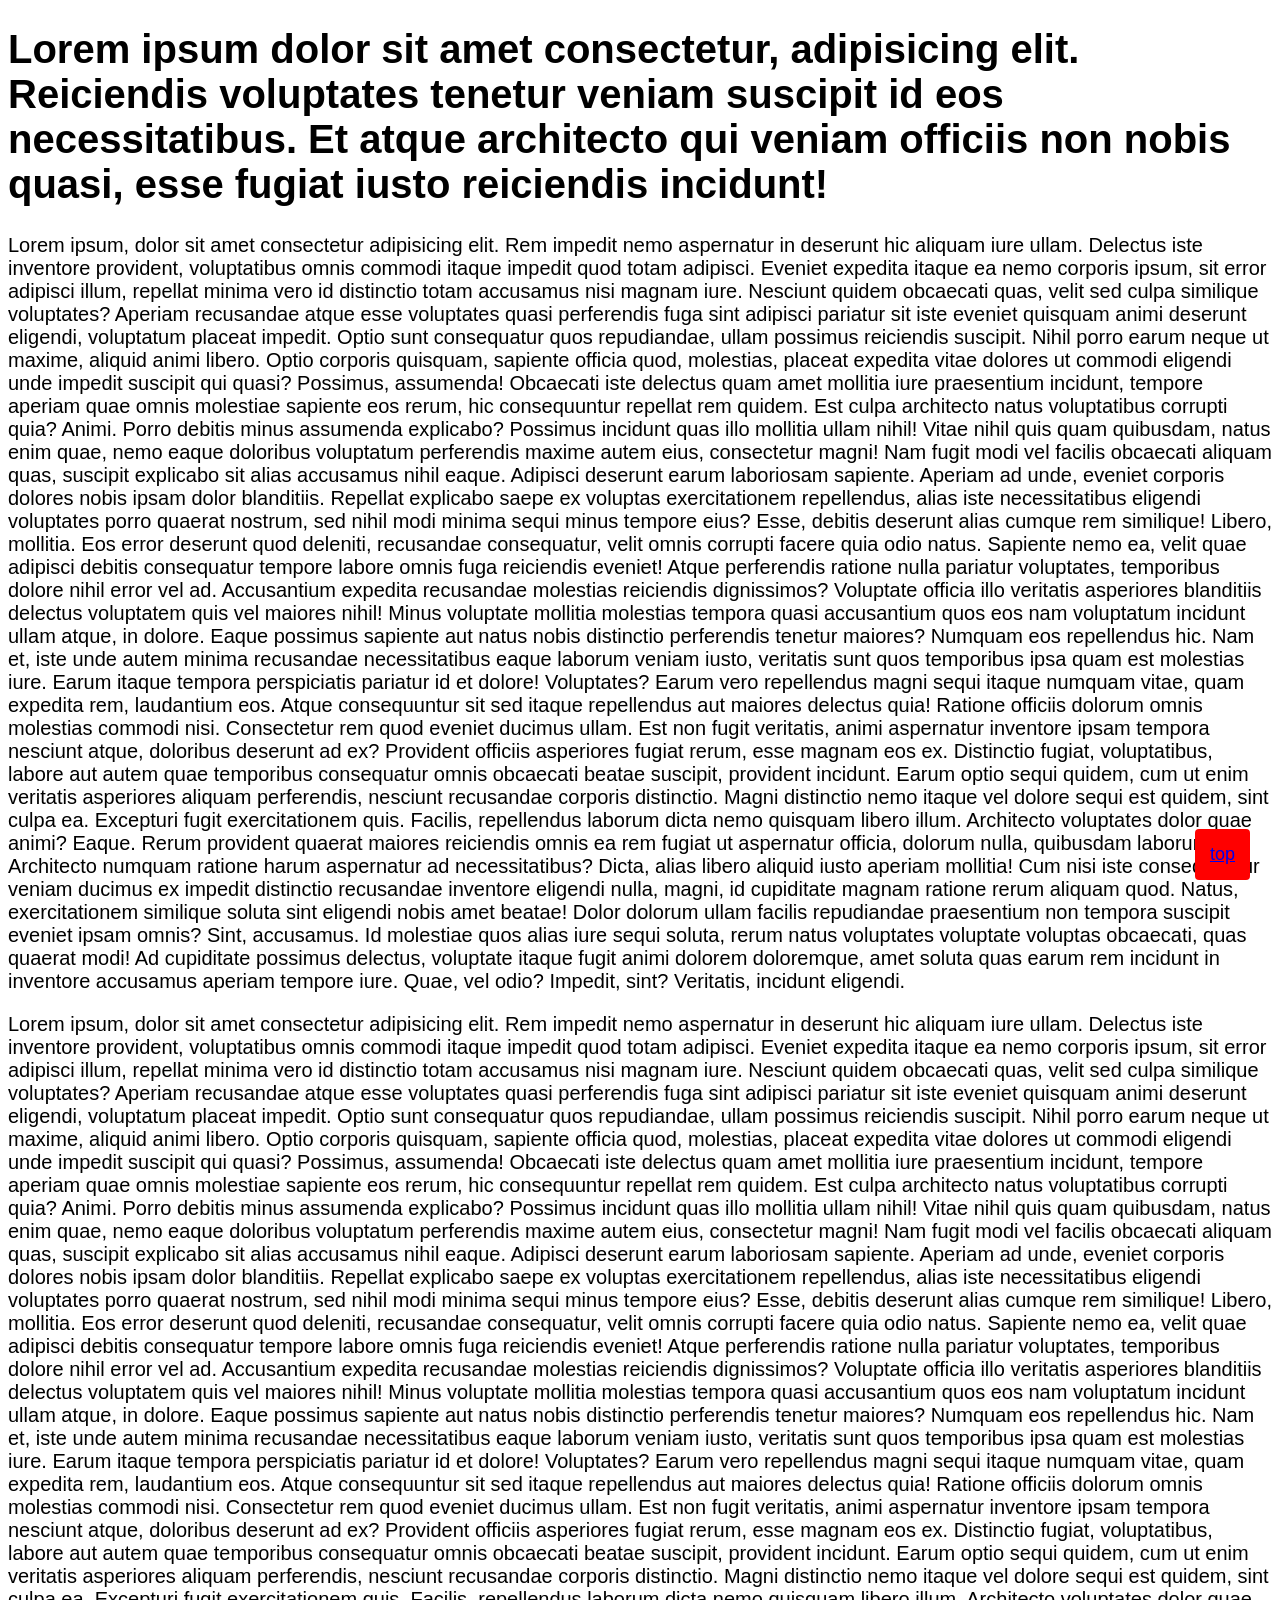
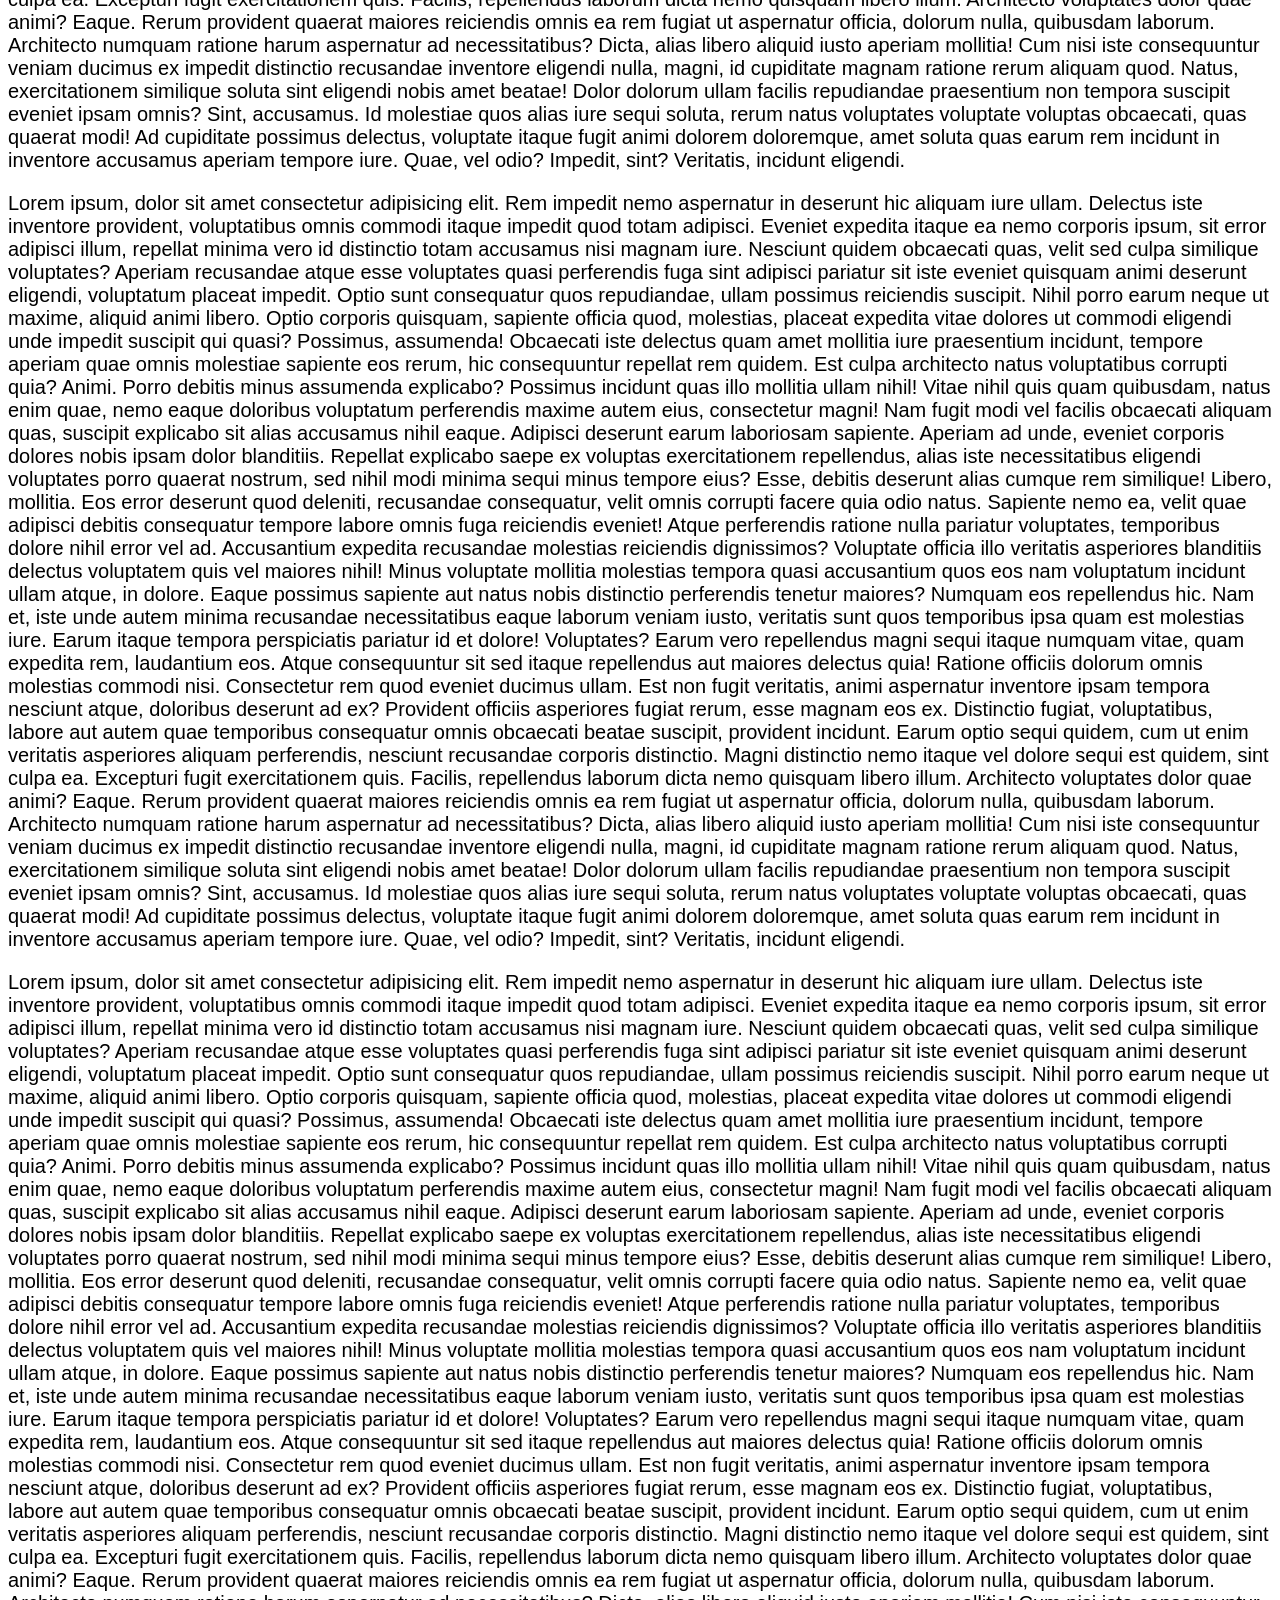
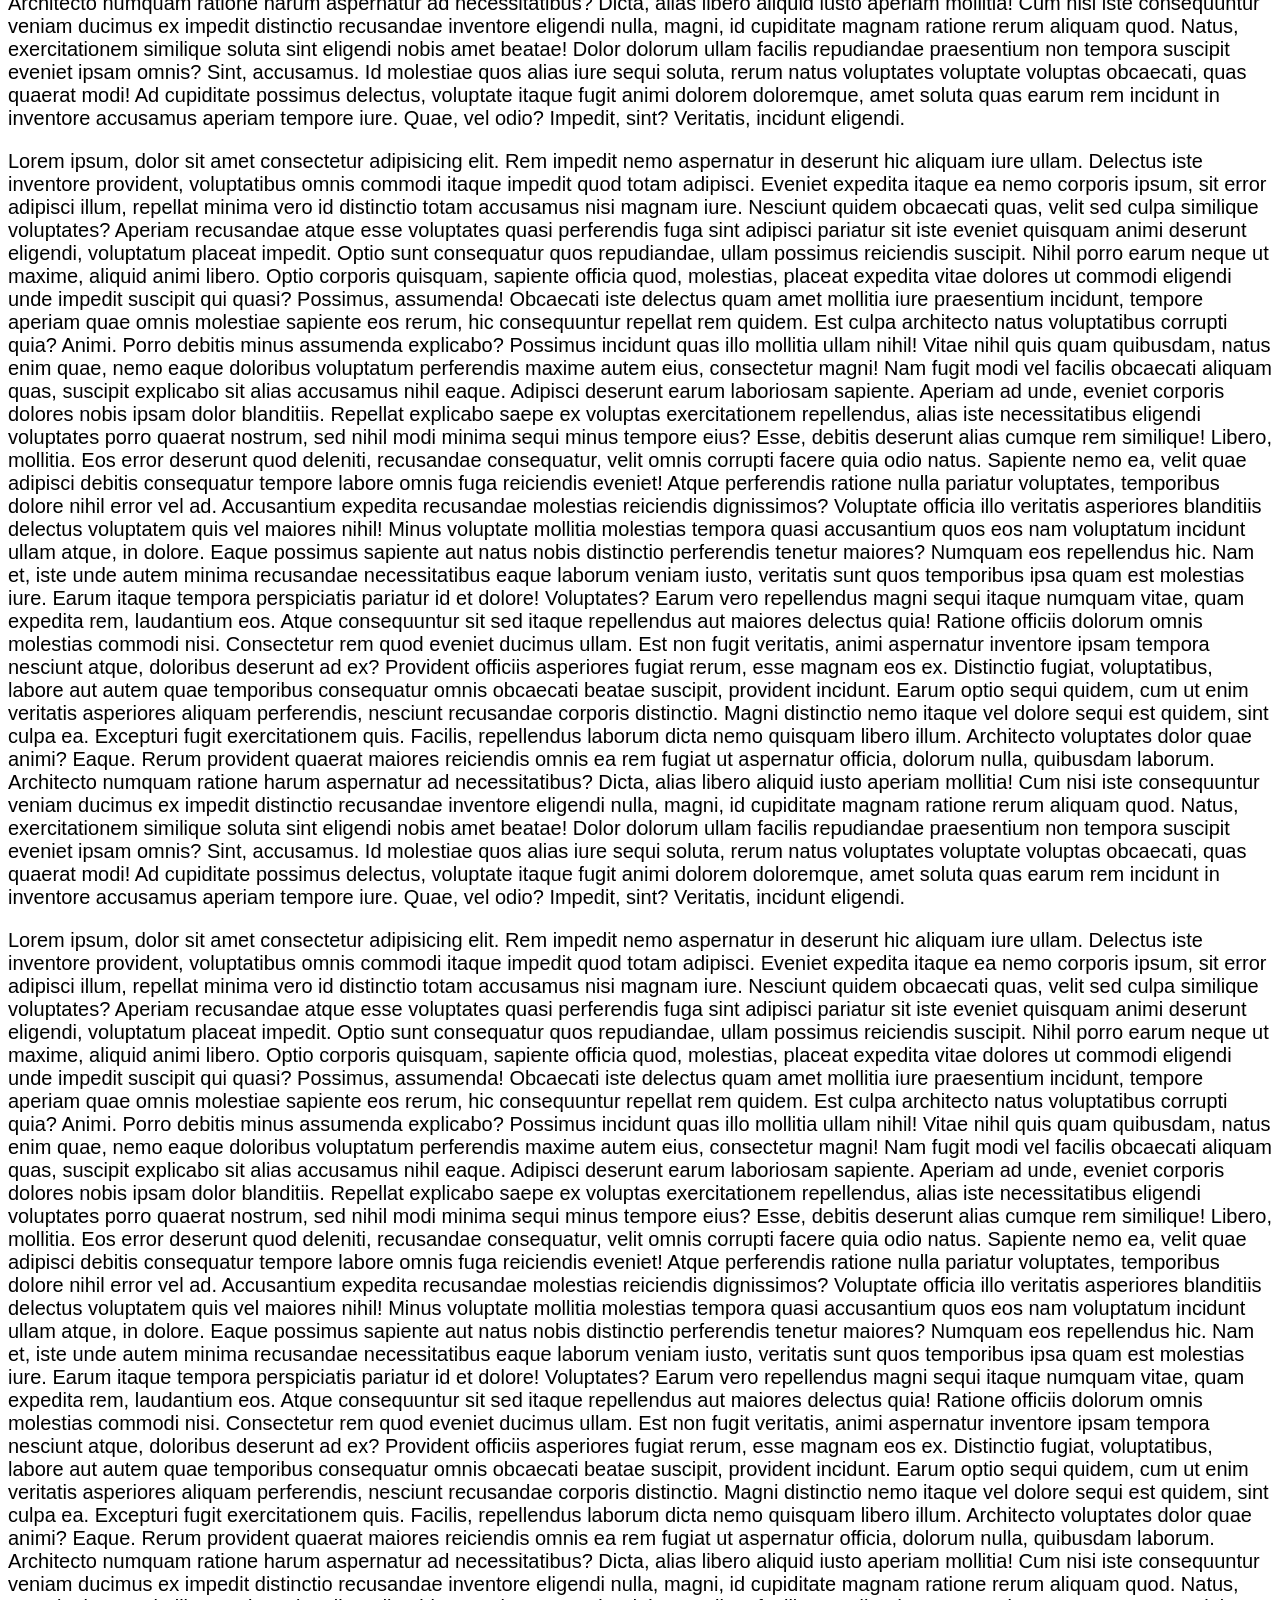
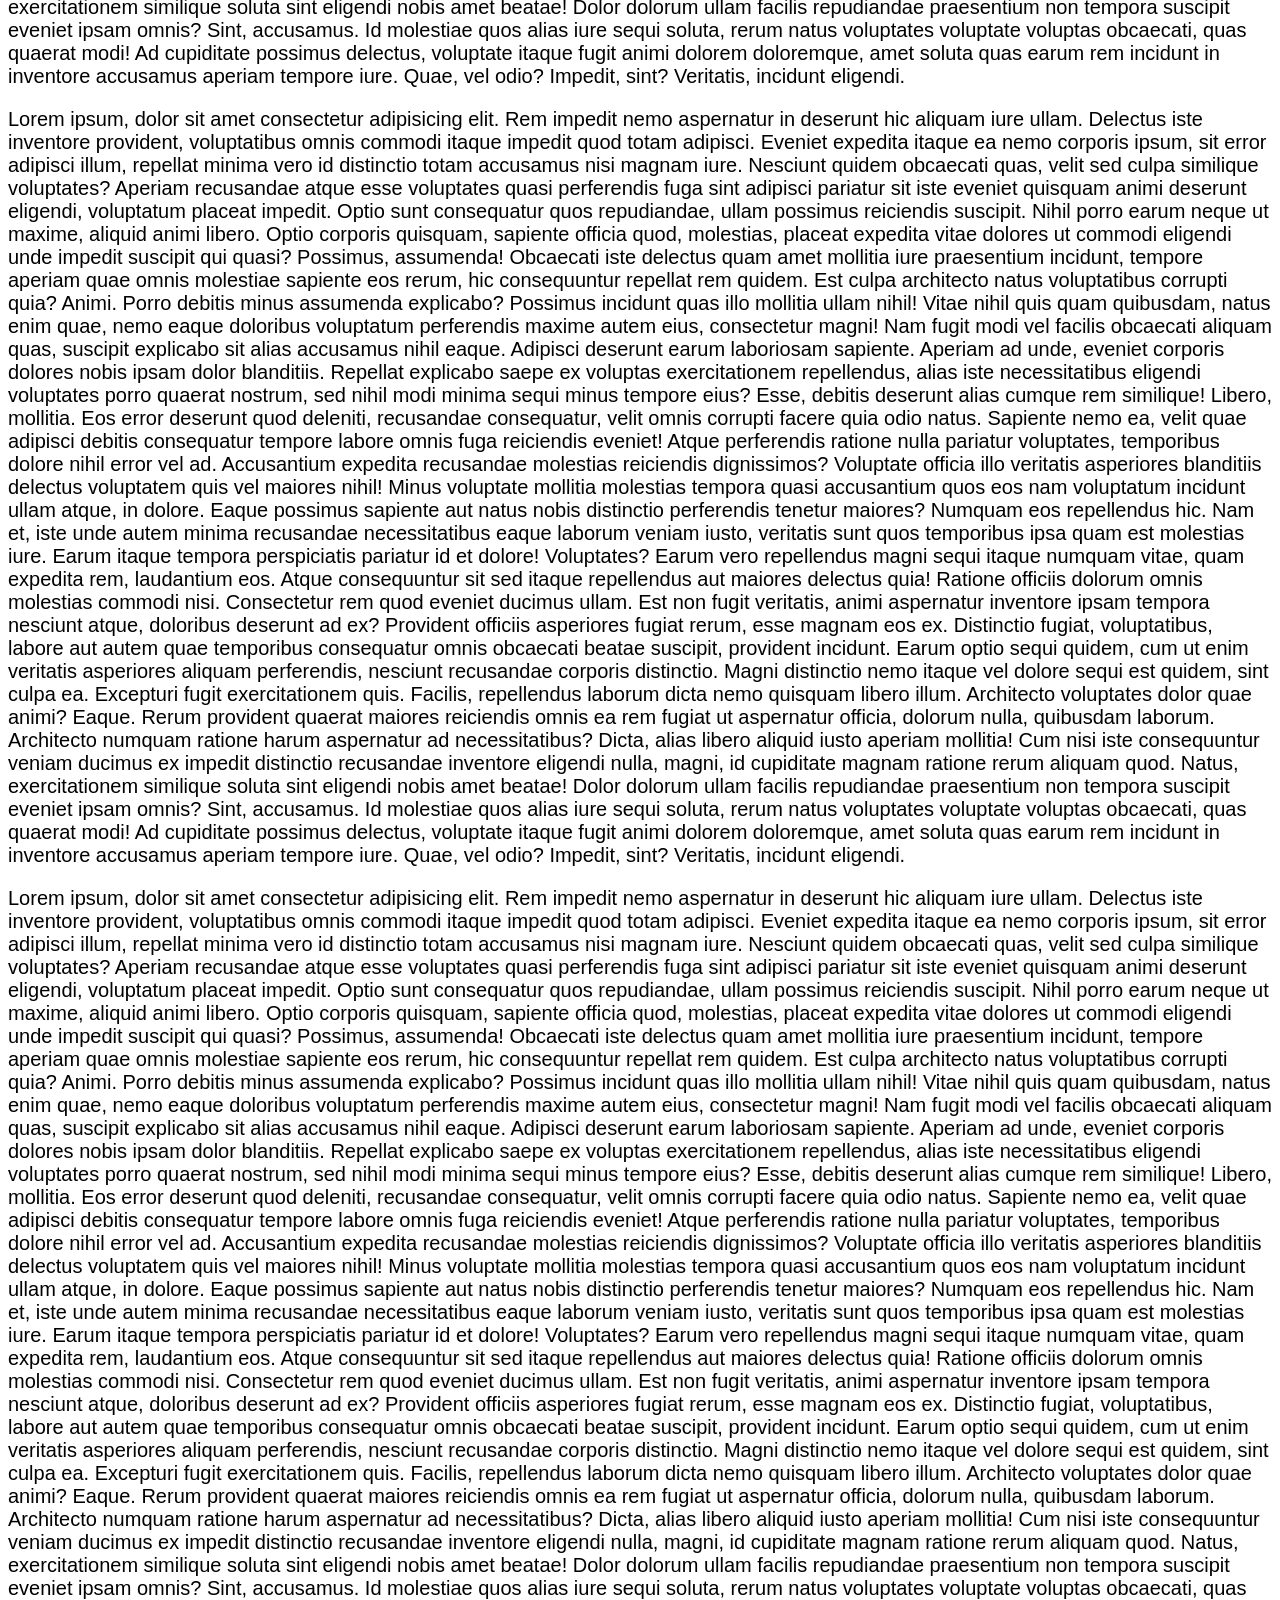
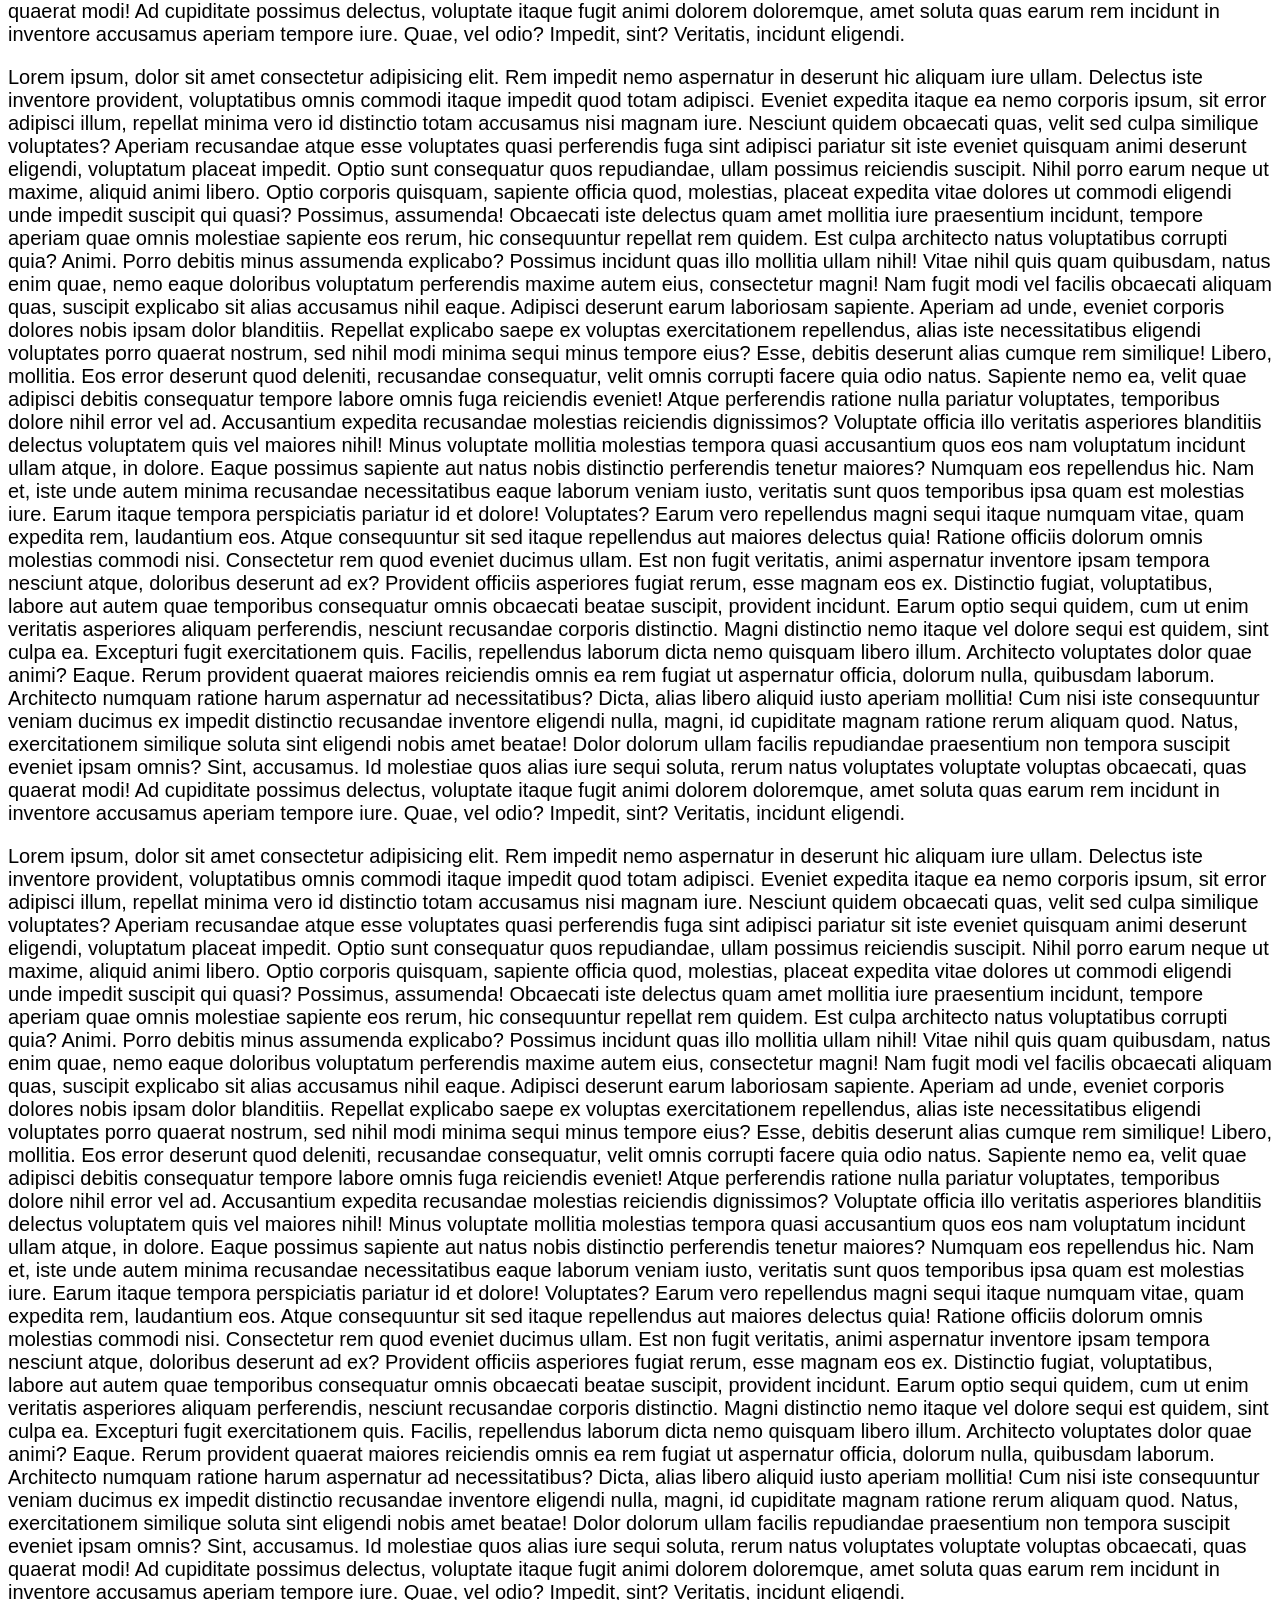
==== petemuan 3/index.html @ 9c78b232 "pertemuan 3" ====
<!DOCTYPE html>
<html lang="en">

<head>
    <meta charset="UTF-8">
    <meta name="viewport" content="width=device-width, initial-scale=1.0">
    <title>Document</title>
    <link rel="stylesheet" href="style/style.css">
</head>

<body>
    <div id="top">
        <div class="head">
            <h1>Lorem ipsum dolor sit amet consectetur, adipisicing elit. Reiciendis voluptates tenetur veniam suscipit
                id eos necessitatibus. Et atque architecto qui veniam officiis non nobis quasi, esse fugiat iusto
                reiciendis incidunt!</h1>
        </div>
        <div class="content">
           <p>Lorem ipsum, dolor sit amet consectetur adipisicing elit. Rem impedit nemo aspernatur in deserunt hic aliquam iure ullam. Delectus iste inventore provident, voluptatibus omnis commodi itaque impedit quod totam adipisci.
           Eveniet expedita itaque ea nemo corporis ipsum, sit error adipisci illum, repellat minima vero id distinctio totam accusamus nisi magnam iure. Nesciunt quidem obcaecati quas, velit sed culpa similique voluptates?
           Aperiam recusandae atque esse voluptates quasi perferendis fuga sint adipisci pariatur sit iste eveniet quisquam animi deserunt eligendi, voluptatum placeat impedit. Optio sunt consequatur quos repudiandae, ullam possimus reiciendis suscipit.
           Nihil porro earum neque ut maxime, aliquid animi libero. Optio corporis quisquam, sapiente officia quod, molestias, placeat expedita vitae dolores ut commodi eligendi unde impedit suscipit qui quasi? Possimus, assumenda!
           Obcaecati iste delectus quam amet mollitia iure praesentium incidunt, tempore aperiam quae omnis molestiae sapiente eos rerum, hic consequuntur repellat rem quidem. Est culpa architecto natus voluptatibus corrupti quia? Animi.
           Porro debitis minus assumenda explicabo? Possimus incidunt quas illo mollitia ullam nihil! Vitae nihil quis quam quibusdam, natus enim quae, nemo eaque doloribus voluptatum perferendis maxime autem eius, consectetur magni!
           Nam fugit modi vel facilis obcaecati aliquam quas, suscipit explicabo sit alias accusamus nihil eaque. Adipisci deserunt earum laboriosam sapiente. Aperiam ad unde, eveniet corporis dolores nobis ipsam dolor blanditiis.
           Repellat explicabo saepe ex voluptas exercitationem repellendus, alias iste necessitatibus eligendi voluptates porro quaerat nostrum, sed nihil modi minima sequi minus tempore eius? Esse, debitis deserunt alias cumque rem similique!
           Libero, mollitia. Eos error deserunt quod deleniti, recusandae consequatur, velit omnis corrupti facere quia odio natus. Sapiente nemo ea, velit quae adipisci debitis consequatur tempore labore omnis fuga reiciendis eveniet!
           Atque perferendis ratione nulla pariatur voluptates, temporibus dolore nihil error vel ad. Accusantium expedita recusandae molestias reiciendis dignissimos? Voluptate officia illo veritatis asperiores blanditiis delectus voluptatem quis vel maiores nihil!
           Minus voluptate mollitia molestias tempora quasi accusantium quos eos nam voluptatum incidunt ullam atque, in dolore. Eaque possimus sapiente aut natus nobis distinctio perferendis tenetur maiores? Numquam eos repellendus hic.
           Nam et, iste unde autem minima recusandae necessitatibus eaque laborum veniam iusto, veritatis sunt quos temporibus ipsa quam est molestias iure. Earum itaque tempora perspiciatis pariatur id et dolore! Voluptates?
           Earum vero repellendus magni sequi itaque numquam vitae, quam expedita rem, laudantium eos. Atque consequuntur sit sed itaque repellendus aut maiores delectus quia! Ratione officiis dolorum omnis molestias commodi nisi.
           Consectetur rem quod eveniet ducimus ullam. Est non fugit veritatis, animi aspernatur inventore ipsam tempora nesciunt atque, doloribus deserunt ad ex? Provident officiis asperiores fugiat rerum, esse magnam eos ex.
           Distinctio fugiat, voluptatibus, labore aut autem quae temporibus consequatur omnis obcaecati beatae suscipit, provident incidunt. Earum optio sequi quidem, cum ut enim veritatis asperiores aliquam perferendis, nesciunt recusandae corporis distinctio.
           Magni distinctio nemo itaque vel dolore sequi est quidem, sint culpa ea. Excepturi fugit exercitationem quis. Facilis, repellendus laborum dicta nemo quisquam libero illum. Architecto voluptates dolor quae animi? Eaque.
           Rerum provident quaerat maiores reiciendis omnis ea rem fugiat ut aspernatur officia, dolorum nulla, quibusdam laborum. Architecto numquam ratione harum aspernatur ad necessitatibus? Dicta, alias libero aliquid iusto aperiam mollitia!
           Cum nisi iste consequuntur veniam ducimus ex impedit distinctio recusandae inventore eligendi nulla, magni, id cupiditate magnam ratione rerum aliquam quod. Natus, exercitationem similique soluta sint eligendi nobis amet beatae!
           Dolor dolorum ullam facilis repudiandae praesentium non tempora suscipit eveniet ipsam omnis? Sint, accusamus. Id molestiae quos alias iure sequi soluta, rerum natus voluptates voluptate voluptas obcaecati, quas quaerat modi!
           Ad cupiditate possimus delectus, voluptate itaque fugit animi dolorem doloremque, amet soluta quas earum rem incidunt in inventore accusamus aperiam tempore iure. Quae, vel odio? Impedit, sint? Veritatis, incidunt eligendi.</p>
           <p>Lorem ipsum, dolor sit amet consectetur adipisicing elit. Rem impedit nemo aspernatur in deserunt hic aliquam iure ullam. Delectus iste inventore provident, voluptatibus omnis commodi itaque impedit quod totam adipisci.
           Eveniet expedita itaque ea nemo corporis ipsum, sit error adipisci illum, repellat minima vero id distinctio totam accusamus nisi magnam iure. Nesciunt quidem obcaecati quas, velit sed culpa similique voluptates?
           Aperiam recusandae atque esse voluptates quasi perferendis fuga sint adipisci pariatur sit iste eveniet quisquam animi deserunt eligendi, voluptatum placeat impedit. Optio sunt consequatur quos repudiandae, ullam possimus reiciendis suscipit.
           Nihil porro earum neque ut maxime, aliquid animi libero. Optio corporis quisquam, sapiente officia quod, molestias, placeat expedita vitae dolores ut commodi eligendi unde impedit suscipit qui quasi? Possimus, assumenda!
           Obcaecati iste delectus quam amet mollitia iure praesentium incidunt, tempore aperiam quae omnis molestiae sapiente eos rerum, hic consequuntur repellat rem quidem. Est culpa architecto natus voluptatibus corrupti quia? Animi.
           Porro debitis minus assumenda explicabo? Possimus incidunt quas illo mollitia ullam nihil! Vitae nihil quis quam quibusdam, natus enim quae, nemo eaque doloribus voluptatum perferendis maxime autem eius, consectetur magni!
           Nam fugit modi vel facilis obcaecati aliquam quas, suscipit explicabo sit alias accusamus nihil eaque. Adipisci deserunt earum laboriosam sapiente. Aperiam ad unde, eveniet corporis dolores nobis ipsam dolor blanditiis.
           Repellat explicabo saepe ex voluptas exercitationem repellendus, alias iste necessitatibus eligendi voluptates porro quaerat nostrum, sed nihil modi minima sequi minus tempore eius? Esse, debitis deserunt alias cumque rem similique!
           Libero, mollitia. Eos error deserunt quod deleniti, recusandae consequatur, velit omnis corrupti facere quia odio natus. Sapiente nemo ea, velit quae adipisci debitis consequatur tempore labore omnis fuga reiciendis eveniet!
           Atque perferendis ratione nulla pariatur voluptates, temporibus dolore nihil error vel ad. Accusantium expedita recusandae molestias reiciendis dignissimos? Voluptate officia illo veritatis asperiores blanditiis delectus voluptatem quis vel maiores nihil!
           Minus voluptate mollitia molestias tempora quasi accusantium quos eos nam voluptatum incidunt ullam atque, in dolore. Eaque possimus sapiente aut natus nobis distinctio perferendis tenetur maiores? Numquam eos repellendus hic.
           Nam et, iste unde autem minima recusandae necessitatibus eaque laborum veniam iusto, veritatis sunt quos temporibus ipsa quam est molestias iure. Earum itaque tempora perspiciatis pariatur id et dolore! Voluptates?
           Earum vero repellendus magni sequi itaque numquam vitae, quam expedita rem, laudantium eos. Atque consequuntur sit sed itaque repellendus aut maiores delectus quia! Ratione officiis dolorum omnis molestias commodi nisi.
           Consectetur rem quod eveniet ducimus ullam. Est non fugit veritatis, animi aspernatur inventore ipsam tempora nesciunt atque, doloribus deserunt ad ex? Provident officiis asperiores fugiat rerum, esse magnam eos ex.
           Distinctio fugiat, voluptatibus, labore aut autem quae temporibus consequatur omnis obcaecati beatae suscipit, provident incidunt. Earum optio sequi quidem, cum ut enim veritatis asperiores aliquam perferendis, nesciunt recusandae corporis distinctio.
           Magni distinctio nemo itaque vel dolore sequi est quidem, sint culpa ea. Excepturi fugit exercitationem quis. Facilis, repellendus laborum dicta nemo quisquam libero illum. Architecto voluptates dolor quae animi? Eaque.
           Rerum provident quaerat maiores reiciendis omnis ea rem fugiat ut aspernatur officia, dolorum nulla, quibusdam laborum. Architecto numquam ratione harum aspernatur ad necessitatibus? Dicta, alias libero aliquid iusto aperiam mollitia!
           Cum nisi iste consequuntur veniam ducimus ex impedit distinctio recusandae inventore eligendi nulla, magni, id cupiditate magnam ratione rerum aliquam quod. Natus, exercitationem similique soluta sint eligendi nobis amet beatae!
           Dolor dolorum ullam facilis repudiandae praesentium non tempora suscipit eveniet ipsam omnis? Sint, accusamus. Id molestiae quos alias iure sequi soluta, rerum natus voluptates voluptate voluptas obcaecati, quas quaerat modi!
           Ad cupiditate possimus delectus, voluptate itaque fugit animi dolorem doloremque, amet soluta quas earum rem incidunt in inventore accusamus aperiam tempore iure. Quae, vel odio? Impedit, sint? Veritatis, incidunt eligendi.</p>
           <p>Lorem ipsum, dolor sit amet consectetur adipisicing elit. Rem impedit nemo aspernatur in deserunt hic aliquam iure ullam. Delectus iste inventore provident, voluptatibus omnis commodi itaque impedit quod totam adipisci.
           Eveniet expedita itaque ea nemo corporis ipsum, sit error adipisci illum, repellat minima vero id distinctio totam accusamus nisi magnam iure. Nesciunt quidem obcaecati quas, velit sed culpa similique voluptates?
           Aperiam recusandae atque esse voluptates quasi perferendis fuga sint adipisci pariatur sit iste eveniet quisquam animi deserunt eligendi, voluptatum placeat impedit. Optio sunt consequatur quos repudiandae, ullam possimus reiciendis suscipit.
           Nihil porro earum neque ut maxime, aliquid animi libero. Optio corporis quisquam, sapiente officia quod, molestias, placeat expedita vitae dolores ut commodi eligendi unde impedit suscipit qui quasi? Possimus, assumenda!
           Obcaecati iste delectus quam amet mollitia iure praesentium incidunt, tempore aperiam quae omnis molestiae sapiente eos rerum, hic consequuntur repellat rem quidem. Est culpa architecto natus voluptatibus corrupti quia? Animi.
           Porro debitis minus assumenda explicabo? Possimus incidunt quas illo mollitia ullam nihil! Vitae nihil quis quam quibusdam, natus enim quae, nemo eaque doloribus voluptatum perferendis maxime autem eius, consectetur magni!
           Nam fugit modi vel facilis obcaecati aliquam quas, suscipit explicabo sit alias accusamus nihil eaque. Adipisci deserunt earum laboriosam sapiente. Aperiam ad unde, eveniet corporis dolores nobis ipsam dolor blanditiis.
           Repellat explicabo saepe ex voluptas exercitationem repellendus, alias iste necessitatibus eligendi voluptates porro quaerat nostrum, sed nihil modi minima sequi minus tempore eius? Esse, debitis deserunt alias cumque rem similique!
           Libero, mollitia. Eos error deserunt quod deleniti, recusandae consequatur, velit omnis corrupti facere quia odio natus. Sapiente nemo ea, velit quae adipisci debitis consequatur tempore labore omnis fuga reiciendis eveniet!
           Atque perferendis ratione nulla pariatur voluptates, temporibus dolore nihil error vel ad. Accusantium expedita recusandae molestias reiciendis dignissimos? Voluptate officia illo veritatis asperiores blanditiis delectus voluptatem quis vel maiores nihil!
           Minus voluptate mollitia molestias tempora quasi accusantium quos eos nam voluptatum incidunt ullam atque, in dolore. Eaque possimus sapiente aut natus nobis distinctio perferendis tenetur maiores? Numquam eos repellendus hic.
           Nam et, iste unde autem minima recusandae necessitatibus eaque laborum veniam iusto, veritatis sunt quos temporibus ipsa quam est molestias iure. Earum itaque tempora perspiciatis pariatur id et dolore! Voluptates?
           Earum vero repellendus magni sequi itaque numquam vitae, quam expedita rem, laudantium eos. Atque consequuntur sit sed itaque repellendus aut maiores delectus quia! Ratione officiis dolorum omnis molestias commodi nisi.
           Consectetur rem quod eveniet ducimus ullam. Est non fugit veritatis, animi aspernatur inventore ipsam tempora nesciunt atque, doloribus deserunt ad ex? Provident officiis asperiores fugiat rerum, esse magnam eos ex.
           Distinctio fugiat, voluptatibus, labore aut autem quae temporibus consequatur omnis obcaecati beatae suscipit, provident incidunt. Earum optio sequi quidem, cum ut enim veritatis asperiores aliquam perferendis, nesciunt recusandae corporis distinctio.
           Magni distinctio nemo itaque vel dolore sequi est quidem, sint culpa ea. Excepturi fugit exercitationem quis. Facilis, repellendus laborum dicta nemo quisquam libero illum. Architecto voluptates dolor quae animi? Eaque.
           Rerum provident quaerat maiores reiciendis omnis ea rem fugiat ut aspernatur officia, dolorum nulla, quibusdam laborum. Architecto numquam ratione harum aspernatur ad necessitatibus? Dicta, alias libero aliquid iusto aperiam mollitia!
           Cum nisi iste consequuntur veniam ducimus ex impedit distinctio recusandae inventore eligendi nulla, magni, id cupiditate magnam ratione rerum aliquam quod. Natus, exercitationem similique soluta sint eligendi nobis amet beatae!
           Dolor dolorum ullam facilis repudiandae praesentium non tempora suscipit eveniet ipsam omnis? Sint, accusamus. Id molestiae quos alias iure sequi soluta, rerum natus voluptates voluptate voluptas obcaecati, quas quaerat modi!
           Ad cupiditate possimus delectus, voluptate itaque fugit animi dolorem doloremque, amet soluta quas earum rem incidunt in inventore accusamus aperiam tempore iure. Quae, vel odio? Impedit, sint? Veritatis, incidunt eligendi.</p>
           <p>Lorem ipsum, dolor sit amet consectetur adipisicing elit. Rem impedit nemo aspernatur in deserunt hic aliquam iure ullam. Delectus iste inventore provident, voluptatibus omnis commodi itaque impedit quod totam adipisci.
           Eveniet expedita itaque ea nemo corporis ipsum, sit error adipisci illum, repellat minima vero id distinctio totam accusamus nisi magnam iure. Nesciunt quidem obcaecati quas, velit sed culpa similique voluptates?
           Aperiam recusandae atque esse voluptates quasi perferendis fuga sint adipisci pariatur sit iste eveniet quisquam animi deserunt eligendi, voluptatum placeat impedit. Optio sunt consequatur quos repudiandae, ullam possimus reiciendis suscipit.
           Nihil porro earum neque ut maxime, aliquid animi libero. Optio corporis quisquam, sapiente officia quod, molestias, placeat expedita vitae dolores ut commodi eligendi unde impedit suscipit qui quasi? Possimus, assumenda!
           Obcaecati iste delectus quam amet mollitia iure praesentium incidunt, tempore aperiam quae omnis molestiae sapiente eos rerum, hic consequuntur repellat rem quidem. Est culpa architecto natus voluptatibus corrupti quia? Animi.
           Porro debitis minus assumenda explicabo? Possimus incidunt quas illo mollitia ullam nihil! Vitae nihil quis quam quibusdam, natus enim quae, nemo eaque doloribus voluptatum perferendis maxime autem eius, consectetur magni!
           Nam fugit modi vel facilis obcaecati aliquam quas, suscipit explicabo sit alias accusamus nihil eaque. Adipisci deserunt earum laboriosam sapiente. Aperiam ad unde, eveniet corporis dolores nobis ipsam dolor blanditiis.
           Repellat explicabo saepe ex voluptas exercitationem repellendus, alias iste necessitatibus eligendi voluptates porro quaerat nostrum, sed nihil modi minima sequi minus tempore eius? Esse, debitis deserunt alias cumque rem similique!
           Libero, mollitia. Eos error deserunt quod deleniti, recusandae consequatur, velit omnis corrupti facere quia odio natus. Sapiente nemo ea, velit quae adipisci debitis consequatur tempore labore omnis fuga reiciendis eveniet!
           Atque perferendis ratione nulla pariatur voluptates, temporibus dolore nihil error vel ad. Accusantium expedita recusandae molestias reiciendis dignissimos? Voluptate officia illo veritatis asperiores blanditiis delectus voluptatem quis vel maiores nihil!
           Minus voluptate mollitia molestias tempora quasi accusantium quos eos nam voluptatum incidunt ullam atque, in dolore. Eaque possimus sapiente aut natus nobis distinctio perferendis tenetur maiores? Numquam eos repellendus hic.
           Nam et, iste unde autem minima recusandae necessitatibus eaque laborum veniam iusto, veritatis sunt quos temporibus ipsa quam est molestias iure. Earum itaque tempora perspiciatis pariatur id et dolore! Voluptates?
           Earum vero repellendus magni sequi itaque numquam vitae, quam expedita rem, laudantium eos. Atque consequuntur sit sed itaque repellendus aut maiores delectus quia! Ratione officiis dolorum omnis molestias commodi nisi.
           Consectetur rem quod eveniet ducimus ullam. Est non fugit veritatis, animi aspernatur inventore ipsam tempora nesciunt atque, doloribus deserunt ad ex? Provident officiis asperiores fugiat rerum, esse magnam eos ex.
           Distinctio fugiat, voluptatibus, labore aut autem quae temporibus consequatur omnis obcaecati beatae suscipit, provident incidunt. Earum optio sequi quidem, cum ut enim veritatis asperiores aliquam perferendis, nesciunt recusandae corporis distinctio.
           Magni distinctio nemo itaque vel dolore sequi est quidem, sint culpa ea. Excepturi fugit exercitationem quis. Facilis, repellendus laborum dicta nemo quisquam libero illum. Architecto voluptates dolor quae animi? Eaque.
           Rerum provident quaerat maiores reiciendis omnis ea rem fugiat ut aspernatur officia, dolorum nulla, quibusdam laborum. Architecto numquam ratione harum aspernatur ad necessitatibus? Dicta, alias libero aliquid iusto aperiam mollitia!
           Cum nisi iste consequuntur veniam ducimus ex impedit distinctio recusandae inventore eligendi nulla, magni, id cupiditate magnam ratione rerum aliquam quod. Natus, exercitationem similique soluta sint eligendi nobis amet beatae!
           Dolor dolorum ullam facilis repudiandae praesentium non tempora suscipit eveniet ipsam omnis? Sint, accusamus. Id molestiae quos alias iure sequi soluta, rerum natus voluptates voluptate voluptas obcaecati, quas quaerat modi!
           Ad cupiditate possimus delectus, voluptate itaque fugit animi dolorem doloremque, amet soluta quas earum rem incidunt in inventore accusamus aperiam tempore iure. Quae, vel odio? Impedit, sint? Veritatis, incidunt eligendi.</p>
           <p>Lorem ipsum, dolor sit amet consectetur adipisicing elit. Rem impedit nemo aspernatur in deserunt hic aliquam iure ullam. Delectus iste inventore provident, voluptatibus omnis commodi itaque impedit quod totam adipisci.
           Eveniet expedita itaque ea nemo corporis ipsum, sit error adipisci illum, repellat minima vero id distinctio totam accusamus nisi magnam iure. Nesciunt quidem obcaecati quas, velit sed culpa similique voluptates?
           Aperiam recusandae atque esse voluptates quasi perferendis fuga sint adipisci pariatur sit iste eveniet quisquam animi deserunt eligendi, voluptatum placeat impedit. Optio sunt consequatur quos repudiandae, ullam possimus reiciendis suscipit.
           Nihil porro earum neque ut maxime, aliquid animi libero. Optio corporis quisquam, sapiente officia quod, molestias, placeat expedita vitae dolores ut commodi eligendi unde impedit suscipit qui quasi? Possimus, assumenda!
           Obcaecati iste delectus quam amet mollitia iure praesentium incidunt, tempore aperiam quae omnis molestiae sapiente eos rerum, hic consequuntur repellat rem quidem. Est culpa architecto natus voluptatibus corrupti quia? Animi.
           Porro debitis minus assumenda explicabo? Possimus incidunt quas illo mollitia ullam nihil! Vitae nihil quis quam quibusdam, natus enim quae, nemo eaque doloribus voluptatum perferendis maxime autem eius, consectetur magni!
           Nam fugit modi vel facilis obcaecati aliquam quas, suscipit explicabo sit alias accusamus nihil eaque. Adipisci deserunt earum laboriosam sapiente. Aperiam ad unde, eveniet corporis dolores nobis ipsam dolor blanditiis.
           Repellat explicabo saepe ex voluptas exercitationem repellendus, alias iste necessitatibus eligendi voluptates porro quaerat nostrum, sed nihil modi minima sequi minus tempore eius? Esse, debitis deserunt alias cumque rem similique!
           Libero, mollitia. Eos error deserunt quod deleniti, recusandae consequatur, velit omnis corrupti facere quia odio natus. Sapiente nemo ea, velit quae adipisci debitis consequatur tempore labore omnis fuga reiciendis eveniet!
           Atque perferendis ratione nulla pariatur voluptates, temporibus dolore nihil error vel ad. Accusantium expedita recusandae molestias reiciendis dignissimos? Voluptate officia illo veritatis asperiores blanditiis delectus voluptatem quis vel maiores nihil!
           Minus voluptate mollitia molestias tempora quasi accusantium quos eos nam voluptatum incidunt ullam atque, in dolore. Eaque possimus sapiente aut natus nobis distinctio perferendis tenetur maiores? Numquam eos repellendus hic.
           Nam et, iste unde autem minima recusandae necessitatibus eaque laborum veniam iusto, veritatis sunt quos temporibus ipsa quam est molestias iure. Earum itaque tempora perspiciatis pariatur id et dolore! Voluptates?
           Earum vero repellendus magni sequi itaque numquam vitae, quam expedita rem, laudantium eos. Atque consequuntur sit sed itaque repellendus aut maiores delectus quia! Ratione officiis dolorum omnis molestias commodi nisi.
           Consectetur rem quod eveniet ducimus ullam. Est non fugit veritatis, animi aspernatur inventore ipsam tempora nesciunt atque, doloribus deserunt ad ex? Provident officiis asperiores fugiat rerum, esse magnam eos ex.
           Distinctio fugiat, voluptatibus, labore aut autem quae temporibus consequatur omnis obcaecati beatae suscipit, provident incidunt. Earum optio sequi quidem, cum ut enim veritatis asperiores aliquam perferendis, nesciunt recusandae corporis distinctio.
           Magni distinctio nemo itaque vel dolore sequi est quidem, sint culpa ea. Excepturi fugit exercitationem quis. Facilis, repellendus laborum dicta nemo quisquam libero illum. Architecto voluptates dolor quae animi? Eaque.
           Rerum provident quaerat maiores reiciendis omnis ea rem fugiat ut aspernatur officia, dolorum nulla, quibusdam laborum. Architecto numquam ratione harum aspernatur ad necessitatibus? Dicta, alias libero aliquid iusto aperiam mollitia!
           Cum nisi iste consequuntur veniam ducimus ex impedit distinctio recusandae inventore eligendi nulla, magni, id cupiditate magnam ratione rerum aliquam quod. Natus, exercitationem similique soluta sint eligendi nobis amet beatae!
           Dolor dolorum ullam facilis repudiandae praesentium non tempora suscipit eveniet ipsam omnis? Sint, accusamus. Id molestiae quos alias iure sequi soluta, rerum natus voluptates voluptate voluptas obcaecati, quas quaerat modi!
           Ad cupiditate possimus delectus, voluptate itaque fugit animi dolorem doloremque, amet soluta quas earum rem incidunt in inventore accusamus aperiam tempore iure. Quae, vel odio? Impedit, sint? Veritatis, incidunt eligendi.</p>
           <p>Lorem ipsum, dolor sit amet consectetur adipisicing elit. Rem impedit nemo aspernatur in deserunt hic aliquam iure ullam. Delectus iste inventore provident, voluptatibus omnis commodi itaque impedit quod totam adipisci.
           Eveniet expedita itaque ea nemo corporis ipsum, sit error adipisci illum, repellat minima vero id distinctio totam accusamus nisi magnam iure. Nesciunt quidem obcaecati quas, velit sed culpa similique voluptates?
           Aperiam recusandae atque esse voluptates quasi perferendis fuga sint adipisci pariatur sit iste eveniet quisquam animi deserunt eligendi, voluptatum placeat impedit. Optio sunt consequatur quos repudiandae, ullam possimus reiciendis suscipit.
           Nihil porro earum neque ut maxime, aliquid animi libero. Optio corporis quisquam, sapiente officia quod, molestias, placeat expedita vitae dolores ut commodi eligendi unde impedit suscipit qui quasi? Possimus, assumenda!
           Obcaecati iste delectus quam amet mollitia iure praesentium incidunt, tempore aperiam quae omnis molestiae sapiente eos rerum, hic consequuntur repellat rem quidem. Est culpa architecto natus voluptatibus corrupti quia? Animi.
           Porro debitis minus assumenda explicabo? Possimus incidunt quas illo mollitia ullam nihil! Vitae nihil quis quam quibusdam, natus enim quae, nemo eaque doloribus voluptatum perferendis maxime autem eius, consectetur magni!
           Nam fugit modi vel facilis obcaecati aliquam quas, suscipit explicabo sit alias accusamus nihil eaque. Adipisci deserunt earum laboriosam sapiente. Aperiam ad unde, eveniet corporis dolores nobis ipsam dolor blanditiis.
           Repellat explicabo saepe ex voluptas exercitationem repellendus, alias iste necessitatibus eligendi voluptates porro quaerat nostrum, sed nihil modi minima sequi minus tempore eius? Esse, debitis deserunt alias cumque rem similique!
           Libero, mollitia. Eos error deserunt quod deleniti, recusandae consequatur, velit omnis corrupti facere quia odio natus. Sapiente nemo ea, velit quae adipisci debitis consequatur tempore labore omnis fuga reiciendis eveniet!
           Atque perferendis ratione nulla pariatur voluptates, temporibus dolore nihil error vel ad. Accusantium expedita recusandae molestias reiciendis dignissimos? Voluptate officia illo veritatis asperiores blanditiis delectus voluptatem quis vel maiores nihil!
           Minus voluptate mollitia molestias tempora quasi accusantium quos eos nam voluptatum incidunt ullam atque, in dolore. Eaque possimus sapiente aut natus nobis distinctio perferendis tenetur maiores? Numquam eos repellendus hic.
           Nam et, iste unde autem minima recusandae necessitatibus eaque laborum veniam iusto, veritatis sunt quos temporibus ipsa quam est molestias iure. Earum itaque tempora perspiciatis pariatur id et dolore! Voluptates?
           Earum vero repellendus magni sequi itaque numquam vitae, quam expedita rem, laudantium eos. Atque consequuntur sit sed itaque repellendus aut maiores delectus quia! Ratione officiis dolorum omnis molestias commodi nisi.
           Consectetur rem quod eveniet ducimus ullam. Est non fugit veritatis, animi aspernatur inventore ipsam tempora nesciunt atque, doloribus deserunt ad ex? Provident officiis asperiores fugiat rerum, esse magnam eos ex.
           Distinctio fugiat, voluptatibus, labore aut autem quae temporibus consequatur omnis obcaecati beatae suscipit, provident incidunt. Earum optio sequi quidem, cum ut enim veritatis asperiores aliquam perferendis, nesciunt recusandae corporis distinctio.
           Magni distinctio nemo itaque vel dolore sequi est quidem, sint culpa ea. Excepturi fugit exercitationem quis. Facilis, repellendus laborum dicta nemo quisquam libero illum. Architecto voluptates dolor quae animi? Eaque.
           Rerum provident quaerat maiores reiciendis omnis ea rem fugiat ut aspernatur officia, dolorum nulla, quibusdam laborum. Architecto numquam ratione harum aspernatur ad necessitatibus? Dicta, alias libero aliquid iusto aperiam mollitia!
           Cum nisi iste consequuntur veniam ducimus ex impedit distinctio recusandae inventore eligendi nulla, magni, id cupiditate magnam ratione rerum aliquam quod. Natus, exercitationem similique soluta sint eligendi nobis amet beatae!
           Dolor dolorum ullam facilis repudiandae praesentium non tempora suscipit eveniet ipsam omnis? Sint, accusamus. Id molestiae quos alias iure sequi soluta, rerum natus voluptates voluptate voluptas obcaecati, quas quaerat modi!
           Ad cupiditate possimus delectus, voluptate itaque fugit animi dolorem doloremque, amet soluta quas earum rem incidunt in inventore accusamus aperiam tempore iure. Quae, vel odio? Impedit, sint? Veritatis, incidunt eligendi.</p>
           <p>Lorem ipsum, dolor sit amet consectetur adipisicing elit. Rem impedit nemo aspernatur in deserunt hic aliquam iure ullam. Delectus iste inventore provident, voluptatibus omnis commodi itaque impedit quod totam adipisci.
           Eveniet expedita itaque ea nemo corporis ipsum, sit error adipisci illum, repellat minima vero id distinctio totam accusamus nisi magnam iure. Nesciunt quidem obcaecati quas, velit sed culpa similique voluptates?
           Aperiam recusandae atque esse voluptates quasi perferendis fuga sint adipisci pariatur sit iste eveniet quisquam animi deserunt eligendi, voluptatum placeat impedit. Optio sunt consequatur quos repudiandae, ullam possimus reiciendis suscipit.
           Nihil porro earum neque ut maxime, aliquid animi libero. Optio corporis quisquam, sapiente officia quod, molestias, placeat expedita vitae dolores ut commodi eligendi unde impedit suscipit qui quasi? Possimus, assumenda!
           Obcaecati iste delectus quam amet mollitia iure praesentium incidunt, tempore aperiam quae omnis molestiae sapiente eos rerum, hic consequuntur repellat rem quidem. Est culpa architecto natus voluptatibus corrupti quia? Animi.
           Porro debitis minus assumenda explicabo? Possimus incidunt quas illo mollitia ullam nihil! Vitae nihil quis quam quibusdam, natus enim quae, nemo eaque doloribus voluptatum perferendis maxime autem eius, consectetur magni!
           Nam fugit modi vel facilis obcaecati aliquam quas, suscipit explicabo sit alias accusamus nihil eaque. Adipisci deserunt earum laboriosam sapiente. Aperiam ad unde, eveniet corporis dolores nobis ipsam dolor blanditiis.
           Repellat explicabo saepe ex voluptas exercitationem repellendus, alias iste necessitatibus eligendi voluptates porro quaerat nostrum, sed nihil modi minima sequi minus tempore eius? Esse, debitis deserunt alias cumque rem similique!
           Libero, mollitia. Eos error deserunt quod deleniti, recusandae consequatur, velit omnis corrupti facere quia odio natus. Sapiente nemo ea, velit quae adipisci debitis consequatur tempore labore omnis fuga reiciendis eveniet!
           Atque perferendis ratione nulla pariatur voluptates, temporibus dolore nihil error vel ad. Accusantium expedita recusandae molestias reiciendis dignissimos? Voluptate officia illo veritatis asperiores blanditiis delectus voluptatem quis vel maiores nihil!
           Minus voluptate mollitia molestias tempora quasi accusantium quos eos nam voluptatum incidunt ullam atque, in dolore. Eaque possimus sapiente aut natus nobis distinctio perferendis tenetur maiores? Numquam eos repellendus hic.
           Nam et, iste unde autem minima recusandae necessitatibus eaque laborum veniam iusto, veritatis sunt quos temporibus ipsa quam est molestias iure. Earum itaque tempora perspiciatis pariatur id et dolore! Voluptates?
           Earum vero repellendus magni sequi itaque numquam vitae, quam expedita rem, laudantium eos. Atque consequuntur sit sed itaque repellendus aut maiores delectus quia! Ratione officiis dolorum omnis molestias commodi nisi.
           Consectetur rem quod eveniet ducimus ullam. Est non fugit veritatis, animi aspernatur inventore ipsam tempora nesciunt atque, doloribus deserunt ad ex? Provident officiis asperiores fugiat rerum, esse magnam eos ex.
           Distinctio fugiat, voluptatibus, labore aut autem quae temporibus consequatur omnis obcaecati beatae suscipit, provident incidunt. Earum optio sequi quidem, cum ut enim veritatis asperiores aliquam perferendis, nesciunt recusandae corporis distinctio.
           Magni distinctio nemo itaque vel dolore sequi est quidem, sint culpa ea. Excepturi fugit exercitationem quis. Facilis, repellendus laborum dicta nemo quisquam libero illum. Architecto voluptates dolor quae animi? Eaque.
           Rerum provident quaerat maiores reiciendis omnis ea rem fugiat ut aspernatur officia, dolorum nulla, quibusdam laborum. Architecto numquam ratione harum aspernatur ad necessitatibus? Dicta, alias libero aliquid iusto aperiam mollitia!
           Cum nisi iste consequuntur veniam ducimus ex impedit distinctio recusandae inventore eligendi nulla, magni, id cupiditate magnam ratione rerum aliquam quod. Natus, exercitationem similique soluta sint eligendi nobis amet beatae!
           Dolor dolorum ullam facilis repudiandae praesentium non tempora suscipit eveniet ipsam omnis? Sint, accusamus. Id molestiae quos alias iure sequi soluta, rerum natus voluptates voluptate voluptas obcaecati, quas quaerat modi!
           Ad cupiditate possimus delectus, voluptate itaque fugit animi dolorem doloremque, amet soluta quas earum rem incidunt in inventore accusamus aperiam tempore iure. Quae, vel odio? Impedit, sint? Veritatis, incidunt eligendi.</p>
           <p>Lorem ipsum, dolor sit amet consectetur adipisicing elit. Rem impedit nemo aspernatur in deserunt hic aliquam iure ullam. Delectus iste inventore provident, voluptatibus omnis commodi itaque impedit quod totam adipisci.
           Eveniet expedita itaque ea nemo corporis ipsum, sit error adipisci illum, repellat minima vero id distinctio totam accusamus nisi magnam iure. Nesciunt quidem obcaecati quas, velit sed culpa similique voluptates?
           Aperiam recusandae atque esse voluptates quasi perferendis fuga sint adipisci pariatur sit iste eveniet quisquam animi deserunt eligendi, voluptatum placeat impedit. Optio sunt consequatur quos repudiandae, ullam possimus reiciendis suscipit.
           Nihil porro earum neque ut maxime, aliquid animi libero. Optio corporis quisquam, sapiente officia quod, molestias, placeat expedita vitae dolores ut commodi eligendi unde impedit suscipit qui quasi? Possimus, assumenda!
           Obcaecati iste delectus quam amet mollitia iure praesentium incidunt, tempore aperiam quae omnis molestiae sapiente eos rerum, hic consequuntur repellat rem quidem. Est culpa architecto natus voluptatibus corrupti quia? Animi.
           Porro debitis minus assumenda explicabo? Possimus incidunt quas illo mollitia ullam nihil! Vitae nihil quis quam quibusdam, natus enim quae, nemo eaque doloribus voluptatum perferendis maxime autem eius, consectetur magni!
           Nam fugit modi vel facilis obcaecati aliquam quas, suscipit explicabo sit alias accusamus nihil eaque. Adipisci deserunt earum laboriosam sapiente. Aperiam ad unde, eveniet corporis dolores nobis ipsam dolor blanditiis.
           Repellat explicabo saepe ex voluptas exercitationem repellendus, alias iste necessitatibus eligendi voluptates porro quaerat nostrum, sed nihil modi minima sequi minus tempore eius? Esse, debitis deserunt alias cumque rem similique!
           Libero, mollitia. Eos error deserunt quod deleniti, recusandae consequatur, velit omnis corrupti facere quia odio natus. Sapiente nemo ea, velit quae adipisci debitis consequatur tempore labore omnis fuga reiciendis eveniet!
           Atque perferendis ratione nulla pariatur voluptates, temporibus dolore nihil error vel ad. Accusantium expedita recusandae molestias reiciendis dignissimos? Voluptate officia illo veritatis asperiores blanditiis delectus voluptatem quis vel maiores nihil!
           Minus voluptate mollitia molestias tempora quasi accusantium quos eos nam voluptatum incidunt ullam atque, in dolore. Eaque possimus sapiente aut natus nobis distinctio perferendis tenetur maiores? Numquam eos repellendus hic.
           Nam et, iste unde autem minima recusandae necessitatibus eaque laborum veniam iusto, veritatis sunt quos temporibus ipsa quam est molestias iure. Earum itaque tempora perspiciatis pariatur id et dolore! Voluptates?
           Earum vero repellendus magni sequi itaque numquam vitae, quam expedita rem, laudantium eos. Atque consequuntur sit sed itaque repellendus aut maiores delectus quia! Ratione officiis dolorum omnis molestias commodi nisi.
           Consectetur rem quod eveniet ducimus ullam. Est non fugit veritatis, animi aspernatur inventore ipsam tempora nesciunt atque, doloribus deserunt ad ex? Provident officiis asperiores fugiat rerum, esse magnam eos ex.
           Distinctio fugiat, voluptatibus, labore aut autem quae temporibus consequatur omnis obcaecati beatae suscipit, provident incidunt. Earum optio sequi quidem, cum ut enim veritatis asperiores aliquam perferendis, nesciunt recusandae corporis distinctio.
           Magni distinctio nemo itaque vel dolore sequi est quidem, sint culpa ea. Excepturi fugit exercitationem quis. Facilis, repellendus laborum dicta nemo quisquam libero illum. Architecto voluptates dolor quae animi? Eaque.
           Rerum provident quaerat maiores reiciendis omnis ea rem fugiat ut aspernatur officia, dolorum nulla, quibusdam laborum. Architecto numquam ratione harum aspernatur ad necessitatibus? Dicta, alias libero aliquid iusto aperiam mollitia!
           Cum nisi iste consequuntur veniam ducimus ex impedit distinctio recusandae inventore eligendi nulla, magni, id cupiditate magnam ratione rerum aliquam quod. Natus, exercitationem similique soluta sint eligendi nobis amet beatae!
           Dolor dolorum ullam facilis repudiandae praesentium non tempora suscipit eveniet ipsam omnis? Sint, accusamus. Id molestiae quos alias iure sequi soluta, rerum natus voluptates voluptate voluptas obcaecati, quas quaerat modi!
           Ad cupiditate possimus delectus, voluptate itaque fugit animi dolorem doloremque, amet soluta quas earum rem incidunt in inventore accusamus aperiam tempore iure. Quae, vel odio? Impedit, sint? Veritatis, incidunt eligendi.</p>
           <p>Lorem ipsum, dolor sit amet consectetur adipisicing elit. Rem impedit nemo aspernatur in deserunt hic aliquam iure ullam. Delectus iste inventore provident, voluptatibus omnis commodi itaque impedit quod totam adipisci.
           Eveniet expedita itaque ea nemo corporis ipsum, sit error adipisci illum, repellat minima vero id distinctio totam accusamus nisi magnam iure. Nesciunt quidem obcaecati quas, velit sed culpa similique voluptates?
           Aperiam recusandae atque esse voluptates quasi perferendis fuga sint adipisci pariatur sit iste eveniet quisquam animi deserunt eligendi, voluptatum placeat impedit. Optio sunt consequatur quos repudiandae, ullam possimus reiciendis suscipit.
           Nihil porro earum neque ut maxime, aliquid animi libero. Optio corporis quisquam, sapiente officia quod, molestias, placeat expedita vitae dolores ut commodi eligendi unde impedit suscipit qui quasi? Possimus, assumenda!
           Obcaecati iste delectus quam amet mollitia iure praesentium incidunt, tempore aperiam quae omnis molestiae sapiente eos rerum, hic consequuntur repellat rem quidem. Est culpa architecto natus voluptatibus corrupti quia? Animi.
           Porro debitis minus assumenda explicabo? Possimus incidunt quas illo mollitia ullam nihil! Vitae nihil quis quam quibusdam, natus enim quae, nemo eaque doloribus voluptatum perferendis maxime autem eius, consectetur magni!
           Nam fugit modi vel facilis obcaecati aliquam quas, suscipit explicabo sit alias accusamus nihil eaque. Adipisci deserunt earum laboriosam sapiente. Aperiam ad unde, eveniet corporis dolores nobis ipsam dolor blanditiis.
           Repellat explicabo saepe ex voluptas exercitationem repellendus, alias iste necessitatibus eligendi voluptates porro quaerat nostrum, sed nihil modi minima sequi minus tempore eius? Esse, debitis deserunt alias cumque rem similique!
           Libero, mollitia. Eos error deserunt quod deleniti, recusandae consequatur, velit omnis corrupti facere quia odio natus. Sapiente nemo ea, velit quae adipisci debitis consequatur tempore labore omnis fuga reiciendis eveniet!
           Atque perferendis ratione nulla pariatur voluptates, temporibus dolore nihil error vel ad. Accusantium expedita recusandae molestias reiciendis dignissimos? Voluptate officia illo veritatis asperiores blanditiis delectus voluptatem quis vel maiores nihil!
           Minus voluptate mollitia molestias tempora quasi accusantium quos eos nam voluptatum incidunt ullam atque, in dolore. Eaque possimus sapiente aut natus nobis distinctio perferendis tenetur maiores? Numquam eos repellendus hic.
           Nam et, iste unde autem minima recusandae necessitatibus eaque laborum veniam iusto, veritatis sunt quos temporibus ipsa quam est molestias iure. Earum itaque tempora perspiciatis pariatur id et dolore! Voluptates?
           Earum vero repellendus magni sequi itaque numquam vitae, quam expedita rem, laudantium eos. Atque consequuntur sit sed itaque repellendus aut maiores delectus quia! Ratione officiis dolorum omnis molestias commodi nisi.
           Consectetur rem quod eveniet ducimus ullam. Est non fugit veritatis, animi aspernatur inventore ipsam tempora nesciunt atque, doloribus deserunt ad ex? Provident officiis asperiores fugiat rerum, esse magnam eos ex.
           Distinctio fugiat, voluptatibus, labore aut autem quae temporibus consequatur omnis obcaecati beatae suscipit, provident incidunt. Earum optio sequi quidem, cum ut enim veritatis asperiores aliquam perferendis, nesciunt recusandae corporis distinctio.
           Magni distinctio nemo itaque vel dolore sequi est quidem, sint culpa ea. Excepturi fugit exercitationem quis. Facilis, repellendus laborum dicta nemo quisquam libero illum. Architecto voluptates dolor quae animi? Eaque.
           Rerum provident quaerat maiores reiciendis omnis ea rem fugiat ut aspernatur officia, dolorum nulla, quibusdam laborum. Architecto numquam ratione harum aspernatur ad necessitatibus? Dicta, alias libero aliquid iusto aperiam mollitia!
           Cum nisi iste consequuntur veniam ducimus ex impedit distinctio recusandae inventore eligendi nulla, magni, id cupiditate magnam ratione rerum aliquam quod. Natus, exercitationem similique soluta sint eligendi nobis amet beatae!
           Dolor dolorum ullam facilis repudiandae praesentium non tempora suscipit eveniet ipsam omnis? Sint, accusamus. Id molestiae quos alias iure sequi soluta, rerum natus voluptates voluptate voluptas obcaecati, quas quaerat modi!
           Ad cupiditate possimus delectus, voluptate itaque fugit animi dolorem doloremque, amet soluta quas earum rem incidunt in inventore accusamus aperiam tempore iure. Quae, vel odio? Impedit, sint? Veritatis, incidunt eligendi.</p>
           <p>Lorem ipsum, dolor sit amet consectetur adipisicing elit. Rem impedit nemo aspernatur in deserunt hic aliquam iure ullam. Delectus iste inventore provident, voluptatibus omnis commodi itaque impedit quod totam adipisci.
           Eveniet expedita itaque ea nemo corporis ipsum, sit error adipisci illum, repellat minima vero id distinctio totam accusamus nisi magnam iure. Nesciunt quidem obcaecati quas, velit sed culpa similique voluptates?
           Aperiam recusandae atque esse voluptates quasi perferendis fuga sint adipisci pariatur sit iste eveniet quisquam animi deserunt eligendi, voluptatum placeat impedit. Optio sunt consequatur quos repudiandae, ullam possimus reiciendis suscipit.
           Nihil porro earum neque ut maxime, aliquid animi libero. Optio corporis quisquam, sapiente officia quod, molestias, placeat expedita vitae dolores ut commodi eligendi unde impedit suscipit qui quasi? Possimus, assumenda!
           Obcaecati iste delectus quam amet mollitia iure praesentium incidunt, tempore aperiam quae omnis molestiae sapiente eos rerum, hic consequuntur repellat rem quidem. Est culpa architecto natus voluptatibus corrupti quia? Animi.
           Porro debitis minus assumenda explicabo? Possimus incidunt quas illo mollitia ullam nihil! Vitae nihil quis quam quibusdam, natus enim quae, nemo eaque doloribus voluptatum perferendis maxime autem eius, consectetur magni!
           Nam fugit modi vel facilis obcaecati aliquam quas, suscipit explicabo sit alias accusamus nihil eaque. Adipisci deserunt earum laboriosam sapiente. Aperiam ad unde, eveniet corporis dolores nobis ipsam dolor blanditiis.
           Repellat explicabo saepe ex voluptas exercitationem repellendus, alias iste necessitatibus eligendi voluptates porro quaerat nostrum, sed nihil modi minima sequi minus tempore eius? Esse, debitis deserunt alias cumque rem similique!
           Libero, mollitia. Eos error deserunt quod deleniti, recusandae consequatur, velit omnis corrupti facere quia odio natus. Sapiente nemo ea, velit quae adipisci debitis consequatur tempore labore omnis fuga reiciendis eveniet!
           Atque perferendis ratione nulla pariatur voluptates, temporibus dolore nihil error vel ad. Accusantium expedita recusandae molestias reiciendis dignissimos? Voluptate officia illo veritatis asperiores blanditiis delectus voluptatem quis vel maiores nihil!
           Minus voluptate mollitia molestias tempora quasi accusantium quos eos nam voluptatum incidunt ullam atque, in dolore. Eaque possimus sapiente aut natus nobis distinctio perferendis tenetur maiores? Numquam eos repellendus hic.
           Nam et, iste unde autem minima recusandae necessitatibus eaque laborum veniam iusto, veritatis sunt quos temporibus ipsa quam est molestias iure. Earum itaque tempora perspiciatis pariatur id et dolore! Voluptates?
           Earum vero repellendus magni sequi itaque numquam vitae, quam expedita rem, laudantium eos. Atque consequuntur sit sed itaque repellendus aut maiores delectus quia! Ratione officiis dolorum omnis molestias commodi nisi.
           Consectetur rem quod eveniet ducimus ullam. Est non fugit veritatis, animi aspernatur inventore ipsam tempora nesciunt atque, doloribus deserunt ad ex? Provident officiis asperiores fugiat rerum, esse magnam eos ex.
           Distinctio fugiat, voluptatibus, labore aut autem quae temporibus consequatur omnis obcaecati beatae suscipit, provident incidunt. Earum optio sequi quidem, cum ut enim veritatis asperiores aliquam perferendis, nesciunt recusandae corporis distinctio.
           Magni distinctio nemo itaque vel dolore sequi est quidem, sint culpa ea. Excepturi fugit exercitationem quis. Facilis, repellendus laborum dicta nemo quisquam libero illum. Architecto voluptates dolor quae animi? Eaque.
           Rerum provident quaerat maiores reiciendis omnis ea rem fugiat ut aspernatur officia, dolorum nulla, quibusdam laborum. Architecto numquam ratione harum aspernatur ad necessitatibus? Dicta, alias libero aliquid iusto aperiam mollitia!
           Cum nisi iste consequuntur veniam ducimus ex impedit distinctio recusandae inventore eligendi nulla, magni, id cupiditate magnam ratione rerum aliquam quod. Natus, exercitationem similique soluta sint eligendi nobis amet beatae!
           Dolor dolorum ullam facilis repudiandae praesentium non tempora suscipit eveniet ipsam omnis? Sint, accusamus. Id molestiae quos alias iure sequi soluta, rerum natus voluptates voluptate voluptas obcaecati, quas quaerat modi!
           Ad cupiditate possimus delectus, voluptate itaque fugit animi dolorem doloremque, amet soluta quas earum rem incidunt in inventore accusamus aperiam tempore iure. Quae, vel odio? Impedit, sint? Veritatis, incidunt eligendi.</p>
        </div>
    </div>

    <button><a href="#top">top</a></button>

</body>

</html>
---- petemuan 3/style/style.css ----
body {
  font-family: Arial, Helvetica, sans-serif;
  font-size: 20px;
}

button{
    position: fixed;
    bottom: 20px;
    right: 30px;
    z-index: 99;
    font-size: 18px;
    border: none;
    outline: none;
    background-color: red;
    color: white;
    cursor: pointer;
    padding: 15px;
    border-radius: 4px;
}
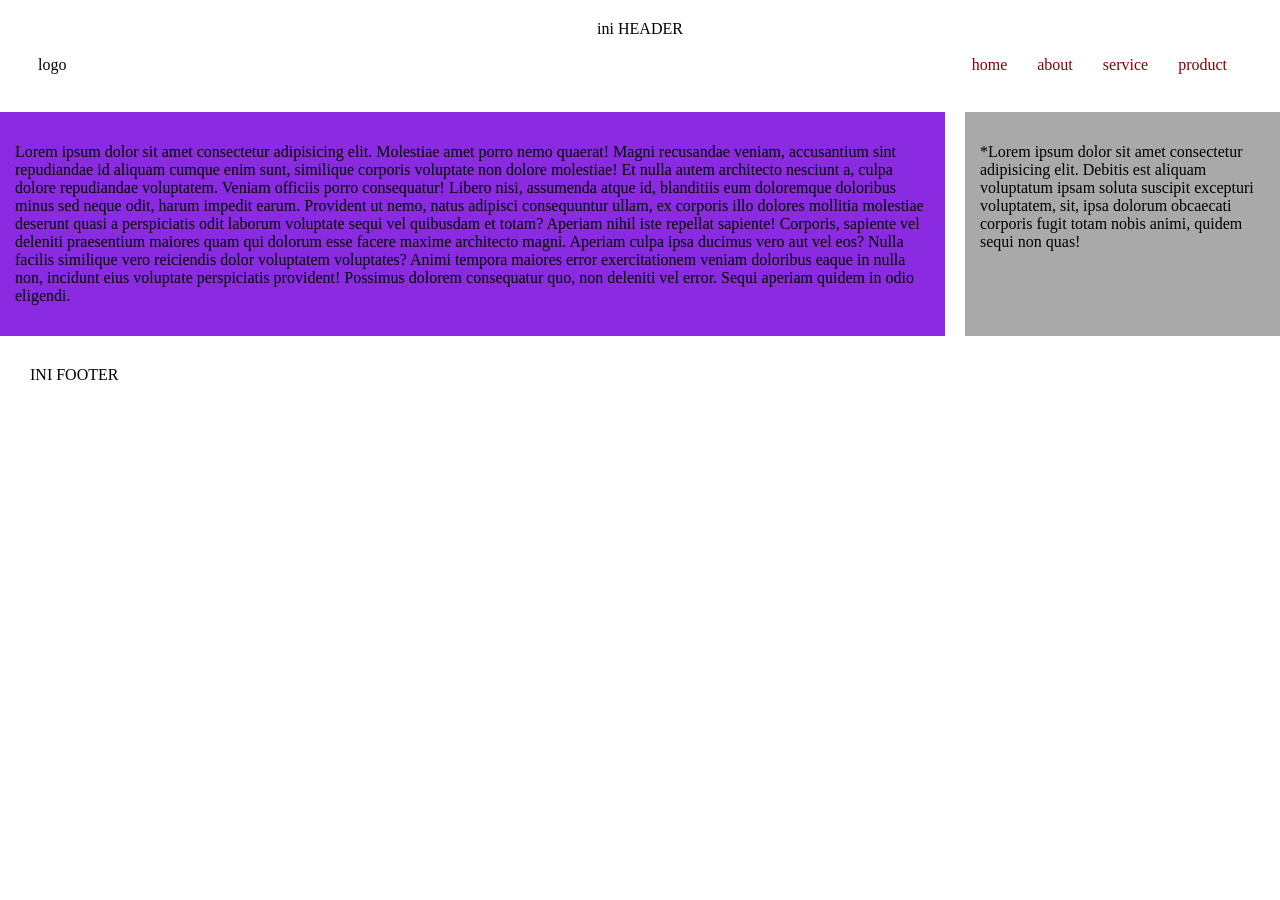
==== commit 8b95b5a5: "update tugas 3-> ganti soal ganti jawaban juga" ====
--- a/petemuan 3/index.html
+++ b/petemuan 3/index.html
@@ -9,218 +9,47 @@
 </head>
 
 <body>
-    <div id="top">
-        <div class="head">
-            <h1>Lorem ipsum dolor sit amet consectetur, adipisicing elit. Reiciendis voluptates tenetur veniam suscipit
-                id eos necessitatibus. Et atque architecto qui veniam officiis non nobis quasi, esse fugiat iusto
-                reiciendis incidunt!</h1>
+    <header>
+        ini HEADER
+        <div class="kepala">
+            <div class="logo">logo</div>
+            <nav>
+                <ul>
+                    <li><a href="">home</a></li>
+                    <li><a href="">about</a></li>
+                    <li><a href="">service</a></li>
+                    <li><a href="">product</a></li>
+                </ul>
+            </nav>
         </div>
-        <div class="content">
-           <p>Lorem ipsum, dolor sit amet consectetur adipisicing elit. Rem impedit nemo aspernatur in deserunt hic aliquam iure ullam. Delectus iste inventore provident, voluptatibus omnis commodi itaque impedit quod totam adipisci.
-           Eveniet expedita itaque ea nemo corporis ipsum, sit error adipisci illum, repellat minima vero id distinctio totam accusamus nisi magnam iure. Nesciunt quidem obcaecati quas, velit sed culpa similique voluptates?
-           Aperiam recusandae atque esse voluptates quasi perferendis fuga sint adipisci pariatur sit iste eveniet quisquam animi deserunt eligendi, voluptatum placeat impedit. Optio sunt consequatur quos repudiandae, ullam possimus reiciendis suscipit.
-           Nihil porro earum neque ut maxime, aliquid animi libero. Optio corporis quisquam, sapiente officia quod, molestias, placeat expedita vitae dolores ut commodi eligendi unde impedit suscipit qui quasi? Possimus, assumenda!
-           Obcaecati iste delectus quam amet mollitia iure praesentium incidunt, tempore aperiam quae omnis molestiae sapiente eos rerum, hic consequuntur repellat rem quidem. Est culpa architecto natus voluptatibus corrupti quia? Animi.
-           Porro debitis minus assumenda explicabo? Possimus incidunt quas illo mollitia ullam nihil! Vitae nihil quis quam quibusdam, natus enim quae, nemo eaque doloribus voluptatum perferendis maxime autem eius, consectetur magni!
-           Nam fugit modi vel facilis obcaecati aliquam quas, suscipit explicabo sit alias accusamus nihil eaque. Adipisci deserunt earum laboriosam sapiente. Aperiam ad unde, eveniet corporis dolores nobis ipsam dolor blanditiis.
-           Repellat explicabo saepe ex voluptas exercitationem repellendus, alias iste necessitatibus eligendi voluptates porro quaerat nostrum, sed nihil modi minima sequi minus tempore eius? Esse, debitis deserunt alias cumque rem similique!
-           Libero, mollitia. Eos error deserunt quod deleniti, recusandae consequatur, velit omnis corrupti facere quia odio natus. Sapiente nemo ea, velit quae adipisci debitis consequatur tempore labore omnis fuga reiciendis eveniet!
-           Atque perferendis ratione nulla pariatur voluptates, temporibus dolore nihil error vel ad. Accusantium expedita recusandae molestias reiciendis dignissimos? Voluptate officia illo veritatis asperiores blanditiis delectus voluptatem quis vel maiores nihil!
-           Minus voluptate mollitia molestias tempora quasi accusantium quos eos nam voluptatum incidunt ullam atque, in dolore. Eaque possimus sapiente aut natus nobis distinctio perferendis tenetur maiores? Numquam eos repellendus hic.
-           Nam et, iste unde autem minima recusandae necessitatibus eaque laborum veniam iusto, veritatis sunt quos temporibus ipsa quam est molestias iure. Earum itaque tempora perspiciatis pariatur id et dolore! Voluptates?
-           Earum vero repellendus magni sequi itaque numquam vitae, quam expedita rem, laudantium eos. Atque consequuntur sit sed itaque repellendus aut maiores delectus quia! Ratione officiis dolorum omnis molestias commodi nisi.
-           Consectetur rem quod eveniet ducimus ullam. Est non fugit veritatis, animi aspernatur inventore ipsam tempora nesciunt atque, doloribus deserunt ad ex? Provident officiis asperiores fugiat rerum, esse magnam eos ex.
-           Distinctio fugiat, voluptatibus, labore aut autem quae temporibus consequatur omnis obcaecati beatae suscipit, provident incidunt. Earum optio sequi quidem, cum ut enim veritatis asperiores aliquam perferendis, nesciunt recusandae corporis distinctio.
-           Magni distinctio nemo itaque vel dolore sequi est quidem, sint culpa ea. Excepturi fugit exercitationem quis. Facilis, repellendus laborum dicta nemo quisquam libero illum. Architecto voluptates dolor quae animi? Eaque.
-           Rerum provident quaerat maiores reiciendis omnis ea rem fugiat ut aspernatur officia, dolorum nulla, quibusdam laborum. Architecto numquam ratione harum aspernatur ad necessitatibus? Dicta, alias libero aliquid iusto aperiam mollitia!
-           Cum nisi iste consequuntur veniam ducimus ex impedit distinctio recusandae inventore eligendi nulla, magni, id cupiditate magnam ratione rerum aliquam quod. Natus, exercitationem similique soluta sint eligendi nobis amet beatae!
-           Dolor dolorum ullam facilis repudiandae praesentium non tempora suscipit eveniet ipsam omnis? Sint, accusamus. Id molestiae quos alias iure sequi soluta, rerum natus voluptates voluptate voluptas obcaecati, quas quaerat modi!
-           Ad cupiditate possimus delectus, voluptate itaque fugit animi dolorem doloremque, amet soluta quas earum rem incidunt in inventore accusamus aperiam tempore iure. Quae, vel odio? Impedit, sint? Veritatis, incidunt eligendi.</p>
-           <p>Lorem ipsum, dolor sit amet consectetur adipisicing elit. Rem impedit nemo aspernatur in deserunt hic aliquam iure ullam. Delectus iste inventore provident, voluptatibus omnis commodi itaque impedit quod totam adipisci.
-           Eveniet expedita itaque ea nemo corporis ipsum, sit error adipisci illum, repellat minima vero id distinctio totam accusamus nisi magnam iure. Nesciunt quidem obcaecati quas, velit sed culpa similique voluptates?
-           Aperiam recusandae atque esse voluptates quasi perferendis fuga sint adipisci pariatur sit iste eveniet quisquam animi deserunt eligendi, voluptatum placeat impedit. Optio sunt consequatur quos repudiandae, ullam possimus reiciendis suscipit.
-           Nihil porro earum neque ut maxime, aliquid animi libero. Optio corporis quisquam, sapiente officia quod, molestias, placeat expedita vitae dolores ut commodi eligendi unde impedit suscipit qui quasi? Possimus, assumenda!
-           Obcaecati iste delectus quam amet mollitia iure praesentium incidunt, tempore aperiam quae omnis molestiae sapiente eos rerum, hic consequuntur repellat rem quidem. Est culpa architecto natus voluptatibus corrupti quia? Animi.
-           Porro debitis minus assumenda explicabo? Possimus incidunt quas illo mollitia ullam nihil! Vitae nihil quis quam quibusdam, natus enim quae, nemo eaque doloribus voluptatum perferendis maxime autem eius, consectetur magni!
-           Nam fugit modi vel facilis obcaecati aliquam quas, suscipit explicabo sit alias accusamus nihil eaque. Adipisci deserunt earum laboriosam sapiente. Aperiam ad unde, eveniet corporis dolores nobis ipsam dolor blanditiis.
-           Repellat explicabo saepe ex voluptas exercitationem repellendus, alias iste necessitatibus eligendi voluptates porro quaerat nostrum, sed nihil modi minima sequi minus tempore eius? Esse, debitis deserunt alias cumque rem similique!
-           Libero, mollitia. Eos error deserunt quod deleniti, recusandae consequatur, velit omnis corrupti facere quia odio natus. Sapiente nemo ea, velit quae adipisci debitis consequatur tempore labore omnis fuga reiciendis eveniet!
-           Atque perferendis ratione nulla pariatur voluptates, temporibus dolore nihil error vel ad. Accusantium expedita recusandae molestias reiciendis dignissimos? Voluptate officia illo veritatis asperiores blanditiis delectus voluptatem quis vel maiores nihil!
-           Minus voluptate mollitia molestias tempora quasi accusantium quos eos nam voluptatum incidunt ullam atque, in dolore. Eaque possimus sapiente aut natus nobis distinctio perferendis tenetur maiores? Numquam eos repellendus hic.
-           Nam et, iste unde autem minima recusandae necessitatibus eaque laborum veniam iusto, veritatis sunt quos temporibus ipsa quam est molestias iure. Earum itaque tempora perspiciatis pariatur id et dolore! Voluptates?
-           Earum vero repellendus magni sequi itaque numquam vitae, quam expedita rem, laudantium eos. Atque consequuntur sit sed itaque repellendus aut maiores delectus quia! Ratione officiis dolorum omnis molestias commodi nisi.
-           Consectetur rem quod eveniet ducimus ullam. Est non fugit veritatis, animi aspernatur inventore ipsam tempora nesciunt atque, doloribus deserunt ad ex? Provident officiis asperiores fugiat rerum, esse magnam eos ex.
-           Distinctio fugiat, voluptatibus, labore aut autem quae temporibus consequatur omnis obcaecati beatae suscipit, provident incidunt. Earum optio sequi quidem, cum ut enim veritatis asperiores aliquam perferendis, nesciunt recusandae corporis distinctio.
-           Magni distinctio nemo itaque vel dolore sequi est quidem, sint culpa ea. Excepturi fugit exercitationem quis. Facilis, repellendus laborum dicta nemo quisquam libero illum. Architecto voluptates dolor quae animi? Eaque.
-           Rerum provident quaerat maiores reiciendis omnis ea rem fugiat ut aspernatur officia, dolorum nulla, quibusdam laborum. Architecto numquam ratione harum aspernatur ad necessitatibus? Dicta, alias libero aliquid iusto aperiam mollitia!
-           Cum nisi iste consequuntur veniam ducimus ex impedit distinctio recusandae inventore eligendi nulla, magni, id cupiditate magnam ratione rerum aliquam quod. Natus, exercitationem similique soluta sint eligendi nobis amet beatae!
-           Dolor dolorum ullam facilis repudiandae praesentium non tempora suscipit eveniet ipsam omnis? Sint, accusamus. Id molestiae quos alias iure sequi soluta, rerum natus voluptates voluptate voluptas obcaecati, quas quaerat modi!
-           Ad cupiditate possimus delectus, voluptate itaque fugit animi dolorem doloremque, amet soluta quas earum rem incidunt in inventore accusamus aperiam tempore iure. Quae, vel odio? Impedit, sint? Veritatis, incidunt eligendi.</p>
-           <p>Lorem ipsum, dolor sit amet consectetur adipisicing elit. Rem impedit nemo aspernatur in deserunt hic aliquam iure ullam. Delectus iste inventore provident, voluptatibus omnis commodi itaque impedit quod totam adipisci.
-           Eveniet expedita itaque ea nemo corporis ipsum, sit error adipisci illum, repellat minima vero id distinctio totam accusamus nisi magnam iure. Nesciunt quidem obcaecati quas, velit sed culpa similique voluptates?
-           Aperiam recusandae atque esse voluptates quasi perferendis fuga sint adipisci pariatur sit iste eveniet quisquam animi deserunt eligendi, voluptatum placeat impedit. Optio sunt consequatur quos repudiandae, ullam possimus reiciendis suscipit.
-           Nihil porro earum neque ut maxime, aliquid animi libero. Optio corporis quisquam, sapiente officia quod, molestias, placeat expedita vitae dolores ut commodi eligendi unde impedit suscipit qui quasi? Possimus, assumenda!
-           Obcaecati iste delectus quam amet mollitia iure praesentium incidunt, tempore aperiam quae omnis molestiae sapiente eos rerum, hic consequuntur repellat rem quidem. Est culpa architecto natus voluptatibus corrupti quia? Animi.
-           Porro debitis minus assumenda explicabo? Possimus incidunt quas illo mollitia ullam nihil! Vitae nihil quis quam quibusdam, natus enim quae, nemo eaque doloribus voluptatum perferendis maxime autem eius, consectetur magni!
-           Nam fugit modi vel facilis obcaecati aliquam quas, suscipit explicabo sit alias accusamus nihil eaque. Adipisci deserunt earum laboriosam sapiente. Aperiam ad unde, eveniet corporis dolores nobis ipsam dolor blanditiis.
-           Repellat explicabo saepe ex voluptas exercitationem repellendus, alias iste necessitatibus eligendi voluptates porro quaerat nostrum, sed nihil modi minima sequi minus tempore eius? Esse, debitis deserunt alias cumque rem similique!
-           Libero, mollitia. Eos error deserunt quod deleniti, recusandae consequatur, velit omnis corrupti facere quia odio natus. Sapiente nemo ea, velit quae adipisci debitis consequatur tempore labore omnis fuga reiciendis eveniet!
-           Atque perferendis ratione nulla pariatur voluptates, temporibus dolore nihil error vel ad. Accusantium expedita recusandae molestias reiciendis dignissimos? Voluptate officia illo veritatis asperiores blanditiis delectus voluptatem quis vel maiores nihil!
-           Minus voluptate mollitia molestias tempora quasi accusantium quos eos nam voluptatum incidunt ullam atque, in dolore. Eaque possimus sapiente aut natus nobis distinctio perferendis tenetur maiores? Numquam eos repellendus hic.
-           Nam et, iste unde autem minima recusandae necessitatibus eaque laborum veniam iusto, veritatis sunt quos temporibus ipsa quam est molestias iure. Earum itaque tempora perspiciatis pariatur id et dolore! Voluptates?
-           Earum vero repellendus magni sequi itaque numquam vitae, quam expedita rem, laudantium eos. Atque consequuntur sit sed itaque repellendus aut maiores delectus quia! Ratione officiis dolorum omnis molestias commodi nisi.
-           Consectetur rem quod eveniet ducimus ullam. Est non fugit veritatis, animi aspernatur inventore ipsam tempora nesciunt atque, doloribus deserunt ad ex? Provident officiis asperiores fugiat rerum, esse magnam eos ex.
-           Distinctio fugiat, voluptatibus, labore aut autem quae temporibus consequatur omnis obcaecati beatae suscipit, provident incidunt. Earum optio sequi quidem, cum ut enim veritatis asperiores aliquam perferendis, nesciunt recusandae corporis distinctio.
-           Magni distinctio nemo itaque vel dolore sequi est quidem, sint culpa ea. Excepturi fugit exercitationem quis. Facilis, repellendus laborum dicta nemo quisquam libero illum. Architecto voluptates dolor quae animi? Eaque.
-           Rerum provident quaerat maiores reiciendis omnis ea rem fugiat ut aspernatur officia, dolorum nulla, quibusdam laborum. Architecto numquam ratione harum aspernatur ad necessitatibus? Dicta, alias libero aliquid iusto aperiam mollitia!
-           Cum nisi iste consequuntur veniam ducimus ex impedit distinctio recusandae inventore eligendi nulla, magni, id cupiditate magnam ratione rerum aliquam quod. Natus, exercitationem similique soluta sint eligendi nobis amet beatae!
-           Dolor dolorum ullam facilis repudiandae praesentium non tempora suscipit eveniet ipsam omnis? Sint, accusamus. Id molestiae quos alias iure sequi soluta, rerum natus voluptates voluptate voluptas obcaecati, quas quaerat modi!
-           Ad cupiditate possimus delectus, voluptate itaque fugit animi dolorem doloremque, amet soluta quas earum rem incidunt in inventore accusamus aperiam tempore iure. Quae, vel odio? Impedit, sint? Veritatis, incidunt eligendi.</p>
-           <p>Lorem ipsum, dolor sit amet consectetur adipisicing elit. Rem impedit nemo aspernatur in deserunt hic aliquam iure ullam. Delectus iste inventore provident, voluptatibus omnis commodi itaque impedit quod totam adipisci.
-           Eveniet expedita itaque ea nemo corporis ipsum, sit error adipisci illum, repellat minima vero id distinctio totam accusamus nisi magnam iure. Nesciunt quidem obcaecati quas, velit sed culpa similique voluptates?
-           Aperiam recusandae atque esse voluptates quasi perferendis fuga sint adipisci pariatur sit iste eveniet quisquam animi deserunt eligendi, voluptatum placeat impedit. Optio sunt consequatur quos repudiandae, ullam possimus reiciendis suscipit.
-           Nihil porro earum neque ut maxime, aliquid animi libero. Optio corporis quisquam, sapiente officia quod, molestias, placeat expedita vitae dolores ut commodi eligendi unde impedit suscipit qui quasi? Possimus, assumenda!
-           Obcaecati iste delectus quam amet mollitia iure praesentium incidunt, tempore aperiam quae omnis molestiae sapiente eos rerum, hic consequuntur repellat rem quidem. Est culpa architecto natus voluptatibus corrupti quia? Animi.
-           Porro debitis minus assumenda explicabo? Possimus incidunt quas illo mollitia ullam nihil! Vitae nihil quis quam quibusdam, natus enim quae, nemo eaque doloribus voluptatum perferendis maxime autem eius, consectetur magni!
-           Nam fugit modi vel facilis obcaecati aliquam quas, suscipit explicabo sit alias accusamus nihil eaque. Adipisci deserunt earum laboriosam sapiente. Aperiam ad unde, eveniet corporis dolores nobis ipsam dolor blanditiis.
-           Repellat explicabo saepe ex voluptas exercitationem repellendus, alias iste necessitatibus eligendi voluptates porro quaerat nostrum, sed nihil modi minima sequi minus tempore eius? Esse, debitis deserunt alias cumque rem similique!
-           Libero, mollitia. Eos error deserunt quod deleniti, recusandae consequatur, velit omnis corrupti facere quia odio natus. Sapiente nemo ea, velit quae adipisci debitis consequatur tempore labore omnis fuga reiciendis eveniet!
-           Atque perferendis ratione nulla pariatur voluptates, temporibus dolore nihil error vel ad. Accusantium expedita recusandae molestias reiciendis dignissimos? Voluptate officia illo veritatis asperiores blanditiis delectus voluptatem quis vel maiores nihil!
-           Minus voluptate mollitia molestias tempora quasi accusantium quos eos nam voluptatum incidunt ullam atque, in dolore. Eaque possimus sapiente aut natus nobis distinctio perferendis tenetur maiores? Numquam eos repellendus hic.
-           Nam et, iste unde autem minima recusandae necessitatibus eaque laborum veniam iusto, veritatis sunt quos temporibus ipsa quam est molestias iure. Earum itaque tempora perspiciatis pariatur id et dolore! Voluptates?
-           Earum vero repellendus magni sequi itaque numquam vitae, quam expedita rem, laudantium eos. Atque consequuntur sit sed itaque repellendus aut maiores delectus quia! Ratione officiis dolorum omnis molestias commodi nisi.
-           Consectetur rem quod eveniet ducimus ullam. Est non fugit veritatis, animi aspernatur inventore ipsam tempora nesciunt atque, doloribus deserunt ad ex? Provident officiis asperiores fugiat rerum, esse magnam eos ex.
-           Distinctio fugiat, voluptatibus, labore aut autem quae temporibus consequatur omnis obcaecati beatae suscipit, provident incidunt. Earum optio sequi quidem, cum ut enim veritatis asperiores aliquam perferendis, nesciunt recusandae corporis distinctio.
-           Magni distinctio nemo itaque vel dolore sequi est quidem, sint culpa ea. Excepturi fugit exercitationem quis. Facilis, repellendus laborum dicta nemo quisquam libero illum. Architecto voluptates dolor quae animi? Eaque.
-           Rerum provident quaerat maiores reiciendis omnis ea rem fugiat ut aspernatur officia, dolorum nulla, quibusdam laborum. Architecto numquam ratione harum aspernatur ad necessitatibus? Dicta, alias libero aliquid iusto aperiam mollitia!
-           Cum nisi iste consequuntur veniam ducimus ex impedit distinctio recusandae inventore eligendi nulla, magni, id cupiditate magnam ratione rerum aliquam quod. Natus, exercitationem similique soluta sint eligendi nobis amet beatae!
-           Dolor dolorum ullam facilis repudiandae praesentium non tempora suscipit eveniet ipsam omnis? Sint, accusamus. Id molestiae quos alias iure sequi soluta, rerum natus voluptates voluptate voluptas obcaecati, quas quaerat modi!
-           Ad cupiditate possimus delectus, voluptate itaque fugit animi dolorem doloremque, amet soluta quas earum rem incidunt in inventore accusamus aperiam tempore iure. Quae, vel odio? Impedit, sint? Veritatis, incidunt eligendi.</p>
-           <p>Lorem ipsum, dolor sit amet consectetur adipisicing elit. Rem impedit nemo aspernatur in deserunt hic aliquam iure ullam. Delectus iste inventore provident, voluptatibus omnis commodi itaque impedit quod totam adipisci.
-           Eveniet expedita itaque ea nemo corporis ipsum, sit error adipisci illum, repellat minima vero id distinctio totam accusamus nisi magnam iure. Nesciunt quidem obcaecati quas, velit sed culpa similique voluptates?
-           Aperiam recusandae atque esse voluptates quasi perferendis fuga sint adipisci pariatur sit iste eveniet quisquam animi deserunt eligendi, voluptatum placeat impedit. Optio sunt consequatur quos repudiandae, ullam possimus reiciendis suscipit.
-           Nihil porro earum neque ut maxime, aliquid animi libero. Optio corporis quisquam, sapiente officia quod, molestias, placeat expedita vitae dolores ut commodi eligendi unde impedit suscipit qui quasi? Possimus, assumenda!
-           Obcaecati iste delectus quam amet mollitia iure praesentium incidunt, tempore aperiam quae omnis molestiae sapiente eos rerum, hic consequuntur repellat rem quidem. Est culpa architecto natus voluptatibus corrupti quia? Animi.
-           Porro debitis minus assumenda explicabo? Possimus incidunt quas illo mollitia ullam nihil! Vitae nihil quis quam quibusdam, natus enim quae, nemo eaque doloribus voluptatum perferendis maxime autem eius, consectetur magni!
-           Nam fugit modi vel facilis obcaecati aliquam quas, suscipit explicabo sit alias accusamus nihil eaque. Adipisci deserunt earum laboriosam sapiente. Aperiam ad unde, eveniet corporis dolores nobis ipsam dolor blanditiis.
-           Repellat explicabo saepe ex voluptas exercitationem repellendus, alias iste necessitatibus eligendi voluptates porro quaerat nostrum, sed nihil modi minima sequi minus tempore eius? Esse, debitis deserunt alias cumque rem similique!
-           Libero, mollitia. Eos error deserunt quod deleniti, recusandae consequatur, velit omnis corrupti facere quia odio natus. Sapiente nemo ea, velit quae adipisci debitis consequatur tempore labore omnis fuga reiciendis eveniet!
-           Atque perferendis ratione nulla pariatur voluptates, temporibus dolore nihil error vel ad. Accusantium expedita recusandae molestias reiciendis dignissimos? Voluptate officia illo veritatis asperiores blanditiis delectus voluptatem quis vel maiores nihil!
-           Minus voluptate mollitia molestias tempora quasi accusantium quos eos nam voluptatum incidunt ullam atque, in dolore. Eaque possimus sapiente aut natus nobis distinctio perferendis tenetur maiores? Numquam eos repellendus hic.
-           Nam et, iste unde autem minima recusandae necessitatibus eaque laborum veniam iusto, veritatis sunt quos temporibus ipsa quam est molestias iure. Earum itaque tempora perspiciatis pariatur id et dolore! Voluptates?
-           Earum vero repellendus magni sequi itaque numquam vitae, quam expedita rem, laudantium eos. Atque consequuntur sit sed itaque repellendus aut maiores delectus quia! Ratione officiis dolorum omnis molestias commodi nisi.
-           Consectetur rem quod eveniet ducimus ullam. Est non fugit veritatis, animi aspernatur inventore ipsam tempora nesciunt atque, doloribus deserunt ad ex? Provident officiis asperiores fugiat rerum, esse magnam eos ex.
-           Distinctio fugiat, voluptatibus, labore aut autem quae temporibus consequatur omnis obcaecati beatae suscipit, provident incidunt. Earum optio sequi quidem, cum ut enim veritatis asperiores aliquam perferendis, nesciunt recusandae corporis distinctio.
-           Magni distinctio nemo itaque vel dolore sequi est quidem, sint culpa ea. Excepturi fugit exercitationem quis. Facilis, repellendus laborum dicta nemo quisquam libero illum. Architecto voluptates dolor quae animi? Eaque.
-           Rerum provident quaerat maiores reiciendis omnis ea rem fugiat ut aspernatur officia, dolorum nulla, quibusdam laborum. Architecto numquam ratione harum aspernatur ad necessitatibus? Dicta, alias libero aliquid iusto aperiam mollitia!
-           Cum nisi iste consequuntur veniam ducimus ex impedit distinctio recusandae inventore eligendi nulla, magni, id cupiditate magnam ratione rerum aliquam quod. Natus, exercitationem similique soluta sint eligendi nobis amet beatae!
-           Dolor dolorum ullam facilis repudiandae praesentium non tempora suscipit eveniet ipsam omnis? Sint, accusamus. Id molestiae quos alias iure sequi soluta, rerum natus voluptates voluptate voluptas obcaecati, quas quaerat modi!
-           Ad cupiditate possimus delectus, voluptate itaque fugit animi dolorem doloremque, amet soluta quas earum rem incidunt in inventore accusamus aperiam tempore iure. Quae, vel odio? Impedit, sint? Veritatis, incidunt eligendi.</p>
-           <p>Lorem ipsum, dolor sit amet consectetur adipisicing elit. Rem impedit nemo aspernatur in deserunt hic aliquam iure ullam. Delectus iste inventore provident, voluptatibus omnis commodi itaque impedit quod totam adipisci.
-           Eveniet expedita itaque ea nemo corporis ipsum, sit error adipisci illum, repellat minima vero id distinctio totam accusamus nisi magnam iure. Nesciunt quidem obcaecati quas, velit sed culpa similique voluptates?
-           Aperiam recusandae atque esse voluptates quasi perferendis fuga sint adipisci pariatur sit iste eveniet quisquam animi deserunt eligendi, voluptatum placeat impedit. Optio sunt consequatur quos repudiandae, ullam possimus reiciendis suscipit.
-           Nihil porro earum neque ut maxime, aliquid animi libero. Optio corporis quisquam, sapiente officia quod, molestias, placeat expedita vitae dolores ut commodi eligendi unde impedit suscipit qui quasi? Possimus, assumenda!
-           Obcaecati iste delectus quam amet mollitia iure praesentium incidunt, tempore aperiam quae omnis molestiae sapiente eos rerum, hic consequuntur repellat rem quidem. Est culpa architecto natus voluptatibus corrupti quia? Animi.
-           Porro debitis minus assumenda explicabo? Possimus incidunt quas illo mollitia ullam nihil! Vitae nihil quis quam quibusdam, natus enim quae, nemo eaque doloribus voluptatum perferendis maxime autem eius, consectetur magni!
-           Nam fugit modi vel facilis obcaecati aliquam quas, suscipit explicabo sit alias accusamus nihil eaque. Adipisci deserunt earum laboriosam sapiente. Aperiam ad unde, eveniet corporis dolores nobis ipsam dolor blanditiis.
-           Repellat explicabo saepe ex voluptas exercitationem repellendus, alias iste necessitatibus eligendi voluptates porro quaerat nostrum, sed nihil modi minima sequi minus tempore eius? Esse, debitis deserunt alias cumque rem similique!
-           Libero, mollitia. Eos error deserunt quod deleniti, recusandae consequatur, velit omnis corrupti facere quia odio natus. Sapiente nemo ea, velit quae adipisci debitis consequatur tempore labore omnis fuga reiciendis eveniet!
-           Atque perferendis ratione nulla pariatur voluptates, temporibus dolore nihil error vel ad. Accusantium expedita recusandae molestias reiciendis dignissimos? Voluptate officia illo veritatis asperiores blanditiis delectus voluptatem quis vel maiores nihil!
-           Minus voluptate mollitia molestias tempora quasi accusantium quos eos nam voluptatum incidunt ullam atque, in dolore. Eaque possimus sapiente aut natus nobis distinctio perferendis tenetur maiores? Numquam eos repellendus hic.
-           Nam et, iste unde autem minima recusandae necessitatibus eaque laborum veniam iusto, veritatis sunt quos temporibus ipsa quam est molestias iure. Earum itaque tempora perspiciatis pariatur id et dolore! Voluptates?
-           Earum vero repellendus magni sequi itaque numquam vitae, quam expedita rem, laudantium eos. Atque consequuntur sit sed itaque repellendus aut maiores delectus quia! Ratione officiis dolorum omnis molestias commodi nisi.
-           Consectetur rem quod eveniet ducimus ullam. Est non fugit veritatis, animi aspernatur inventore ipsam tempora nesciunt atque, doloribus deserunt ad ex? Provident officiis asperiores fugiat rerum, esse magnam eos ex.
-           Distinctio fugiat, voluptatibus, labore aut autem quae temporibus consequatur omnis obcaecati beatae suscipit, provident incidunt. Earum optio sequi quidem, cum ut enim veritatis asperiores aliquam perferendis, nesciunt recusandae corporis distinctio.
-           Magni distinctio nemo itaque vel dolore sequi est quidem, sint culpa ea. Excepturi fugit exercitationem quis. Facilis, repellendus laborum dicta nemo quisquam libero illum. Architecto voluptates dolor quae animi? Eaque.
-           Rerum provident quaerat maiores reiciendis omnis ea rem fugiat ut aspernatur officia, dolorum nulla, quibusdam laborum. Architecto numquam ratione harum aspernatur ad necessitatibus? Dicta, alias libero aliquid iusto aperiam mollitia!
-           Cum nisi iste consequuntur veniam ducimus ex impedit distinctio recusandae inventore eligendi nulla, magni, id cupiditate magnam ratione rerum aliquam quod. Natus, exercitationem similique soluta sint eligendi nobis amet beatae!
-           Dolor dolorum ullam facilis repudiandae praesentium non tempora suscipit eveniet ipsam omnis? Sint, accusamus. Id molestiae quos alias iure sequi soluta, rerum natus voluptates voluptate voluptas obcaecati, quas quaerat modi!
-           Ad cupiditate possimus delectus, voluptate itaque fugit animi dolorem doloremque, amet soluta quas earum rem incidunt in inventore accusamus aperiam tempore iure. Quae, vel odio? Impedit, sint? Veritatis, incidunt eligendi.</p>
-           <p>Lorem ipsum, dolor sit amet consectetur adipisicing elit. Rem impedit nemo aspernatur in deserunt hic aliquam iure ullam. Delectus iste inventore provident, voluptatibus omnis commodi itaque impedit quod totam adipisci.
-           Eveniet expedita itaque ea nemo corporis ipsum, sit error adipisci illum, repellat minima vero id distinctio totam accusamus nisi magnam iure. Nesciunt quidem obcaecati quas, velit sed culpa similique voluptates?
-           Aperiam recusandae atque esse voluptates quasi perferendis fuga sint adipisci pariatur sit iste eveniet quisquam animi deserunt eligendi, voluptatum placeat impedit. Optio sunt consequatur quos repudiandae, ullam possimus reiciendis suscipit.
-           Nihil porro earum neque ut maxime, aliquid animi libero. Optio corporis quisquam, sapiente officia quod, molestias, placeat expedita vitae dolores ut commodi eligendi unde impedit suscipit qui quasi? Possimus, assumenda!
-           Obcaecati iste delectus quam amet mollitia iure praesentium incidunt, tempore aperiam quae omnis molestiae sapiente eos rerum, hic consequuntur repellat rem quidem. Est culpa architecto natus voluptatibus corrupti quia? Animi.
-           Porro debitis minus assumenda explicabo? Possimus incidunt quas illo mollitia ullam nihil! Vitae nihil quis quam quibusdam, natus enim quae, nemo eaque doloribus voluptatum perferendis maxime autem eius, consectetur magni!
-           Nam fugit modi vel facilis obcaecati aliquam quas, suscipit explicabo sit alias accusamus nihil eaque. Adipisci deserunt earum laboriosam sapiente. Aperiam ad unde, eveniet corporis dolores nobis ipsam dolor blanditiis.
-           Repellat explicabo saepe ex voluptas exercitationem repellendus, alias iste necessitatibus eligendi voluptates porro quaerat nostrum, sed nihil modi minima sequi minus tempore eius? Esse, debitis deserunt alias cumque rem similique!
-           Libero, mollitia. Eos error deserunt quod deleniti, recusandae consequatur, velit omnis corrupti facere quia odio natus. Sapiente nemo ea, velit quae adipisci debitis consequatur tempore labore omnis fuga reiciendis eveniet!
-           Atque perferendis ratione nulla pariatur voluptates, temporibus dolore nihil error vel ad. Accusantium expedita recusandae molestias reiciendis dignissimos? Voluptate officia illo veritatis asperiores blanditiis delectus voluptatem quis vel maiores nihil!
-           Minus voluptate mollitia molestias tempora quasi accusantium quos eos nam voluptatum incidunt ullam atque, in dolore. Eaque possimus sapiente aut natus nobis distinctio perferendis tenetur maiores? Numquam eos repellendus hic.
-           Nam et, iste unde autem minima recusandae necessitatibus eaque laborum veniam iusto, veritatis sunt quos temporibus ipsa quam est molestias iure. Earum itaque tempora perspiciatis pariatur id et dolore! Voluptates?
-           Earum vero repellendus magni sequi itaque numquam vitae, quam expedita rem, laudantium eos. Atque consequuntur sit sed itaque repellendus aut maiores delectus quia! Ratione officiis dolorum omnis molestias commodi nisi.
-           Consectetur rem quod eveniet ducimus ullam. Est non fugit veritatis, animi aspernatur inventore ipsam tempora nesciunt atque, doloribus deserunt ad ex? Provident officiis asperiores fugiat rerum, esse magnam eos ex.
-           Distinctio fugiat, voluptatibus, labore aut autem quae temporibus consequatur omnis obcaecati beatae suscipit, provident incidunt. Earum optio sequi quidem, cum ut enim veritatis asperiores aliquam perferendis, nesciunt recusandae corporis distinctio.
-           Magni distinctio nemo itaque vel dolore sequi est quidem, sint culpa ea. Excepturi fugit exercitationem quis. Facilis, repellendus laborum dicta nemo quisquam libero illum. Architecto voluptates dolor quae animi? Eaque.
-           Rerum provident quaerat maiores reiciendis omnis ea rem fugiat ut aspernatur officia, dolorum nulla, quibusdam laborum. Architecto numquam ratione harum aspernatur ad necessitatibus? Dicta, alias libero aliquid iusto aperiam mollitia!
-           Cum nisi iste consequuntur veniam ducimus ex impedit distinctio recusandae inventore eligendi nulla, magni, id cupiditate magnam ratione rerum aliquam quod. Natus, exercitationem similique soluta sint eligendi nobis amet beatae!
-           Dolor dolorum ullam facilis repudiandae praesentium non tempora suscipit eveniet ipsam omnis? Sint, accusamus. Id molestiae quos alias iure sequi soluta, rerum natus voluptates voluptate voluptas obcaecati, quas quaerat modi!
-           Ad cupiditate possimus delectus, voluptate itaque fugit animi dolorem doloremque, amet soluta quas earum rem incidunt in inventore accusamus aperiam tempore iure. Quae, vel odio? Impedit, sint? Veritatis, incidunt eligendi.</p>
-           <p>Lorem ipsum, dolor sit amet consectetur adipisicing elit. Rem impedit nemo aspernatur in deserunt hic aliquam iure ullam. Delectus iste inventore provident, voluptatibus omnis commodi itaque impedit quod totam adipisci.
-           Eveniet expedita itaque ea nemo corporis ipsum, sit error adipisci illum, repellat minima vero id distinctio totam accusamus nisi magnam iure. Nesciunt quidem obcaecati quas, velit sed culpa similique voluptates?
-           Aperiam recusandae atque esse voluptates quasi perferendis fuga sint adipisci pariatur sit iste eveniet quisquam animi deserunt eligendi, voluptatum placeat impedit. Optio sunt consequatur quos repudiandae, ullam possimus reiciendis suscipit.
-           Nihil porro earum neque ut maxime, aliquid animi libero. Optio corporis quisquam, sapiente officia quod, molestias, placeat expedita vitae dolores ut commodi eligendi unde impedit suscipit qui quasi? Possimus, assumenda!
-           Obcaecati iste delectus quam amet mollitia iure praesentium incidunt, tempore aperiam quae omnis molestiae sapiente eos rerum, hic consequuntur repellat rem quidem. Est culpa architecto natus voluptatibus corrupti quia? Animi.
-           Porro debitis minus assumenda explicabo? Possimus incidunt quas illo mollitia ullam nihil! Vitae nihil quis quam quibusdam, natus enim quae, nemo eaque doloribus voluptatum perferendis maxime autem eius, consectetur magni!
-           Nam fugit modi vel facilis obcaecati aliquam quas, suscipit explicabo sit alias accusamus nihil eaque. Adipisci deserunt earum laboriosam sapiente. Aperiam ad unde, eveniet corporis dolores nobis ipsam dolor blanditiis.
-           Repellat explicabo saepe ex voluptas exercitationem repellendus, alias iste necessitatibus eligendi voluptates porro quaerat nostrum, sed nihil modi minima sequi minus tempore eius? Esse, debitis deserunt alias cumque rem similique!
-           Libero, mollitia. Eos error deserunt quod deleniti, recusandae consequatur, velit omnis corrupti facere quia odio natus. Sapiente nemo ea, velit quae adipisci debitis consequatur tempore labore omnis fuga reiciendis eveniet!
-           Atque perferendis ratione nulla pariatur voluptates, temporibus dolore nihil error vel ad. Accusantium expedita recusandae molestias reiciendis dignissimos? Voluptate officia illo veritatis asperiores blanditiis delectus voluptatem quis vel maiores nihil!
-           Minus voluptate mollitia molestias tempora quasi accusantium quos eos nam voluptatum incidunt ullam atque, in dolore. Eaque possimus sapiente aut natus nobis distinctio perferendis tenetur maiores? Numquam eos repellendus hic.
-           Nam et, iste unde autem minima recusandae necessitatibus eaque laborum veniam iusto, veritatis sunt quos temporibus ipsa quam est molestias iure. Earum itaque tempora perspiciatis pariatur id et dolore! Voluptates?
-           Earum vero repellendus magni sequi itaque numquam vitae, quam expedita rem, laudantium eos. Atque consequuntur sit sed itaque repellendus aut maiores delectus quia! Ratione officiis dolorum omnis molestias commodi nisi.
-           Consectetur rem quod eveniet ducimus ullam. Est non fugit veritatis, animi aspernatur inventore ipsam tempora nesciunt atque, doloribus deserunt ad ex? Provident officiis asperiores fugiat rerum, esse magnam eos ex.
-           Distinctio fugiat, voluptatibus, labore aut autem quae temporibus consequatur omnis obcaecati beatae suscipit, provident incidunt. Earum optio sequi quidem, cum ut enim veritatis asperiores aliquam perferendis, nesciunt recusandae corporis distinctio.
-           Magni distinctio nemo itaque vel dolore sequi est quidem, sint culpa ea. Excepturi fugit exercitationem quis. Facilis, repellendus laborum dicta nemo quisquam libero illum. Architecto voluptates dolor quae animi? Eaque.
-           Rerum provident quaerat maiores reiciendis omnis ea rem fugiat ut aspernatur officia, dolorum nulla, quibusdam laborum. Architecto numquam ratione harum aspernatur ad necessitatibus? Dicta, alias libero aliquid iusto aperiam mollitia!
-           Cum nisi iste consequuntur veniam ducimus ex impedit distinctio recusandae inventore eligendi nulla, magni, id cupiditate magnam ratione rerum aliquam quod. Natus, exercitationem similique soluta sint eligendi nobis amet beatae!
-           Dolor dolorum ullam facilis repudiandae praesentium non tempora suscipit eveniet ipsam omnis? Sint, accusamus. Id molestiae quos alias iure sequi soluta, rerum natus voluptates voluptate voluptas obcaecati, quas quaerat modi!
-           Ad cupiditate possimus delectus, voluptate itaque fugit animi dolorem doloremque, amet soluta quas earum rem incidunt in inventore accusamus aperiam tempore iure. Quae, vel odio? Impedit, sint? Veritatis, incidunt eligendi.</p>
-           <p>Lorem ipsum, dolor sit amet consectetur adipisicing elit. Rem impedit nemo aspernatur in deserunt hic aliquam iure ullam. Delectus iste inventore provident, voluptatibus omnis commodi itaque impedit quod totam adipisci.
-           Eveniet expedita itaque ea nemo corporis ipsum, sit error adipisci illum, repellat minima vero id distinctio totam accusamus nisi magnam iure. Nesciunt quidem obcaecati quas, velit sed culpa similique voluptates?
-           Aperiam recusandae atque esse voluptates quasi perferendis fuga sint adipisci pariatur sit iste eveniet quisquam animi deserunt eligendi, voluptatum placeat impedit. Optio sunt consequatur quos repudiandae, ullam possimus reiciendis suscipit.
-           Nihil porro earum neque ut maxime, aliquid animi libero. Optio corporis quisquam, sapiente officia quod, molestias, placeat expedita vitae dolores ut commodi eligendi unde impedit suscipit qui quasi? Possimus, assumenda!
-           Obcaecati iste delectus quam amet mollitia iure praesentium incidunt, tempore aperiam quae omnis molestiae sapiente eos rerum, hic consequuntur repellat rem quidem. Est culpa architecto natus voluptatibus corrupti quia? Animi.
-           Porro debitis minus assumenda explicabo? Possimus incidunt quas illo mollitia ullam nihil! Vitae nihil quis quam quibusdam, natus enim quae, nemo eaque doloribus voluptatum perferendis maxime autem eius, consectetur magni!
-           Nam fugit modi vel facilis obcaecati aliquam quas, suscipit explicabo sit alias accusamus nihil eaque. Adipisci deserunt earum laboriosam sapiente. Aperiam ad unde, eveniet corporis dolores nobis ipsam dolor blanditiis.
-           Repellat explicabo saepe ex voluptas exercitationem repellendus, alias iste necessitatibus eligendi voluptates porro quaerat nostrum, sed nihil modi minima sequi minus tempore eius? Esse, debitis deserunt alias cumque rem similique!
-           Libero, mollitia. Eos error deserunt quod deleniti, recusandae consequatur, velit omnis corrupti facere quia odio natus. Sapiente nemo ea, velit quae adipisci debitis consequatur tempore labore omnis fuga reiciendis eveniet!
-           Atque perferendis ratione nulla pariatur voluptates, temporibus dolore nihil error vel ad. Accusantium expedita recusandae molestias reiciendis dignissimos? Voluptate officia illo veritatis asperiores blanditiis delectus voluptatem quis vel maiores nihil!
-           Minus voluptate mollitia molestias tempora quasi accusantium quos eos nam voluptatum incidunt ullam atque, in dolore. Eaque possimus sapiente aut natus nobis distinctio perferendis tenetur maiores? Numquam eos repellendus hic.
-           Nam et, iste unde autem minima recusandae necessitatibus eaque laborum veniam iusto, veritatis sunt quos temporibus ipsa quam est molestias iure. Earum itaque tempora perspiciatis pariatur id et dolore! Voluptates?
-           Earum vero repellendus magni sequi itaque numquam vitae, quam expedita rem, laudantium eos. Atque consequuntur sit sed itaque repellendus aut maiores delectus quia! Ratione officiis dolorum omnis molestias commodi nisi.
-           Consectetur rem quod eveniet ducimus ullam. Est non fugit veritatis, animi aspernatur inventore ipsam tempora nesciunt atque, doloribus deserunt ad ex? Provident officiis asperiores fugiat rerum, esse magnam eos ex.
-           Distinctio fugiat, voluptatibus, labore aut autem quae temporibus consequatur omnis obcaecati beatae suscipit, provident incidunt. Earum optio sequi quidem, cum ut enim veritatis asperiores aliquam perferendis, nesciunt recusandae corporis distinctio.
-           Magni distinctio nemo itaque vel dolore sequi est quidem, sint culpa ea. Excepturi fugit exercitationem quis. Facilis, repellendus laborum dicta nemo quisquam libero illum. Architecto voluptates dolor quae animi? Eaque.
-           Rerum provident quaerat maiores reiciendis omnis ea rem fugiat ut aspernatur officia, dolorum nulla, quibusdam laborum. Architecto numquam ratione harum aspernatur ad necessitatibus? Dicta, alias libero aliquid iusto aperiam mollitia!
-           Cum nisi iste consequuntur veniam ducimus ex impedit distinctio recusandae inventore eligendi nulla, magni, id cupiditate magnam ratione rerum aliquam quod. Natus, exercitationem similique soluta sint eligendi nobis amet beatae!
-           Dolor dolorum ullam facilis repudiandae praesentium non tempora suscipit eveniet ipsam omnis? Sint, accusamus. Id molestiae quos alias iure sequi soluta, rerum natus voluptates voluptate voluptas obcaecati, quas quaerat modi!
-           Ad cupiditate possimus delectus, voluptate itaque fugit animi dolorem doloremque, amet soluta quas earum rem incidunt in inventore accusamus aperiam tempore iure. Quae, vel odio? Impedit, sint? Veritatis, incidunt eligendi.</p>
-           <p>Lorem ipsum, dolor sit amet consectetur adipisicing elit. Rem impedit nemo aspernatur in deserunt hic aliquam iure ullam. Delectus iste inventore provident, voluptatibus omnis commodi itaque impedit quod totam adipisci.
-           Eveniet expedita itaque ea nemo corporis ipsum, sit error adipisci illum, repellat minima vero id distinctio totam accusamus nisi magnam iure. Nesciunt quidem obcaecati quas, velit sed culpa similique voluptates?
-           Aperiam recusandae atque esse voluptates quasi perferendis fuga sint adipisci pariatur sit iste eveniet quisquam animi deserunt eligendi, voluptatum placeat impedit. Optio sunt consequatur quos repudiandae, ullam possimus reiciendis suscipit.
-           Nihil porro earum neque ut maxime, aliquid animi libero. Optio corporis quisquam, sapiente officia quod, molestias, placeat expedita vitae dolores ut commodi eligendi unde impedit suscipit qui quasi? Possimus, assumenda!
-           Obcaecati iste delectus quam amet mollitia iure praesentium incidunt, tempore aperiam quae omnis molestiae sapiente eos rerum, hic consequuntur repellat rem quidem. Est culpa architecto natus voluptatibus corrupti quia? Animi.
-           Porro debitis minus assumenda explicabo? Possimus incidunt quas illo mollitia ullam nihil! Vitae nihil quis quam quibusdam, natus enim quae, nemo eaque doloribus voluptatum perferendis maxime autem eius, consectetur magni!
-           Nam fugit modi vel facilis obcaecati aliquam quas, suscipit explicabo sit alias accusamus nihil eaque. Adipisci deserunt earum laboriosam sapiente. Aperiam ad unde, eveniet corporis dolores nobis ipsam dolor blanditiis.
-           Repellat explicabo saepe ex voluptas exercitationem repellendus, alias iste necessitatibus eligendi voluptates porro quaerat nostrum, sed nihil modi minima sequi minus tempore eius? Esse, debitis deserunt alias cumque rem similique!
-           Libero, mollitia. Eos error deserunt quod deleniti, recusandae consequatur, velit omnis corrupti facere quia odio natus. Sapiente nemo ea, velit quae adipisci debitis consequatur tempore labore omnis fuga reiciendis eveniet!
-           Atque perferendis ratione nulla pariatur voluptates, temporibus dolore nihil error vel ad. Accusantium expedita recusandae molestias reiciendis dignissimos? Voluptate officia illo veritatis asperiores blanditiis delectus voluptatem quis vel maiores nihil!
-           Minus voluptate mollitia molestias tempora quasi accusantium quos eos nam voluptatum incidunt ullam atque, in dolore. Eaque possimus sapiente aut natus nobis distinctio perferendis tenetur maiores? Numquam eos repellendus hic.
-           Nam et, iste unde autem minima recusandae necessitatibus eaque laborum veniam iusto, veritatis sunt quos temporibus ipsa quam est molestias iure. Earum itaque tempora perspiciatis pariatur id et dolore! Voluptates?
-           Earum vero repellendus magni sequi itaque numquam vitae, quam expedita rem, laudantium eos. Atque consequuntur sit sed itaque repellendus aut maiores delectus quia! Ratione officiis dolorum omnis molestias commodi nisi.
-           Consectetur rem quod eveniet ducimus ullam. Est non fugit veritatis, animi aspernatur inventore ipsam tempora nesciunt atque, doloribus deserunt ad ex? Provident officiis asperiores fugiat rerum, esse magnam eos ex.
-           Distinctio fugiat, voluptatibus, labore aut autem quae temporibus consequatur omnis obcaecati beatae suscipit, provident incidunt. Earum optio sequi quidem, cum ut enim veritatis asperiores aliquam perferendis, nesciunt recusandae corporis distinctio.
-           Magni distinctio nemo itaque vel dolore sequi est quidem, sint culpa ea. Excepturi fugit exercitationem quis. Facilis, repellendus laborum dicta nemo quisquam libero illum. Architecto voluptates dolor quae animi? Eaque.
-           Rerum provident quaerat maiores reiciendis omnis ea rem fugiat ut aspernatur officia, dolorum nulla, quibusdam laborum. Architecto numquam ratione harum aspernatur ad necessitatibus? Dicta, alias libero aliquid iusto aperiam mollitia!
-           Cum nisi iste consequuntur veniam ducimus ex impedit distinctio recusandae inventore eligendi nulla, magni, id cupiditate magnam ratione rerum aliquam quod. Natus, exercitationem similique soluta sint eligendi nobis amet beatae!
-           Dolor dolorum ullam facilis repudiandae praesentium non tempora suscipit eveniet ipsam omnis? Sint, accusamus. Id molestiae quos alias iure sequi soluta, rerum natus voluptates voluptate voluptas obcaecati, quas quaerat modi!
-           Ad cupiditate possimus delectus, voluptate itaque fugit animi dolorem doloremque, amet soluta quas earum rem incidunt in inventore accusamus aperiam tempore iure. Quae, vel odio? Impedit, sint? Veritatis, incidunt eligendi.</p>
-        </div>
-    </div>
-
-    <button><a href="#top">top</a></button>
-
+    </header>
+    <section class="content">
+        <article class="produk-item">
+            <p>Lorem ipsum dolor sit amet consectetur adipisicing elit. Molestiae amet porro nemo quaerat! Magni
+                recusandae veniam, accusantium sint repudiandae id aliquam cumque enim sunt, similique corporis
+                voluptate non dolore molestiae!
+                Et nulla autem architecto nesciunt a, culpa dolore repudiandae voluptatem. Veniam officiis porro
+                consequatur! Libero nisi, assumenda atque id, blanditiis eum doloremque doloribus minus sed neque
+                odit, harum impedit earum.
+                Provident ut nemo, natus adipisci consequuntur ullam, ex corporis illo dolores mollitia molestiae
+                deserunt quasi a perspiciatis odit laborum voluptate sequi vel quibusdam et totam? Aperiam nihil
+                iste repellat sapiente!
+                Corporis, sapiente vel deleniti praesentium maiores quam qui dolorum esse facere maxime architecto
+                magni. Aperiam culpa ipsa ducimus vero aut vel eos? Nulla facilis similique vero reiciendis dolor
+                voluptatem voluptates?
+                Animi tempora maiores error exercitationem veniam doloribus eaque in nulla non, incidunt eius
+                voluptate perspiciatis provident! Possimus dolorem consequatur quo, non deleniti vel error. Sequi
+                aperiam quidem in odio eligendi.</p>
+        </article>
+        <aside>
+            <p>*Lorem ipsum dolor sit amet consectetur adipisicing elit. Debitis est aliquam voluptatum ipsam soluta
+                suscipit excepturi voluptatem, sit, ipsa dolorum obcaecati corporis fugit totam nobis animi, quidem
+                sequi non quas!</p>
+        </aside>
+    </section>
+    <footer>
+        INI FOOTER
+    </footer>
 </body>
 
 </html>
--- a/petemuan 3/style/style.css
+++ b/petemuan 3/style/style.css
@@ -1,19 +1,56 @@
-body {
-  font-family: Arial, Helvetica, sans-serif;
-  font-size: 20px;
-}
+        body {
+            margin: 0;
+            padding: 0;
+        }
+        header{
+            display: grid;
+            position: relative;
+            text-align: center;
+            padding: 10px;
+            margin: 10px
+        }
+        .kepala {
+            display: flex;
+            justify-content: space-between;
+            align-items: center;
+            padding: 18px;
+            flex-wrap: wrap;
+        }
 
-button{
-    position: fixed;
-    bottom: 20px;
-    right: 30px;
-    z-index: 99;
-    font-size: 18px;
-    border: none;
-    outline: none;
-    background-color: red;
-    color: white;
-    cursor: pointer;
-    padding: 15px;
-    border-radius: 4px;
-}+        .kepala ul {
+            display: flex;
+            list-style-type: none;
+            padding: 0;
+            margin: 0;
+        }
+
+        .kepala ul li {
+            margin: 0 15px;
+        }
+
+        .kepala ul li a {
+            text-decoration: none;
+            color: darkred;
+        }
+
+        aside {
+            padding: 15px;
+            background-color: darkgray;
+        }
+
+        .content {
+            display: grid;
+            grid-template-columns: 3fr 1fr;
+            gap: 20px;
+            margin: 20xp;
+        }
+
+        .produk-item {
+            padding: 15px;
+            background-color: blueviolet;
+        }
+
+        footer{
+            padding: 20px;
+            margin:10px
+        }
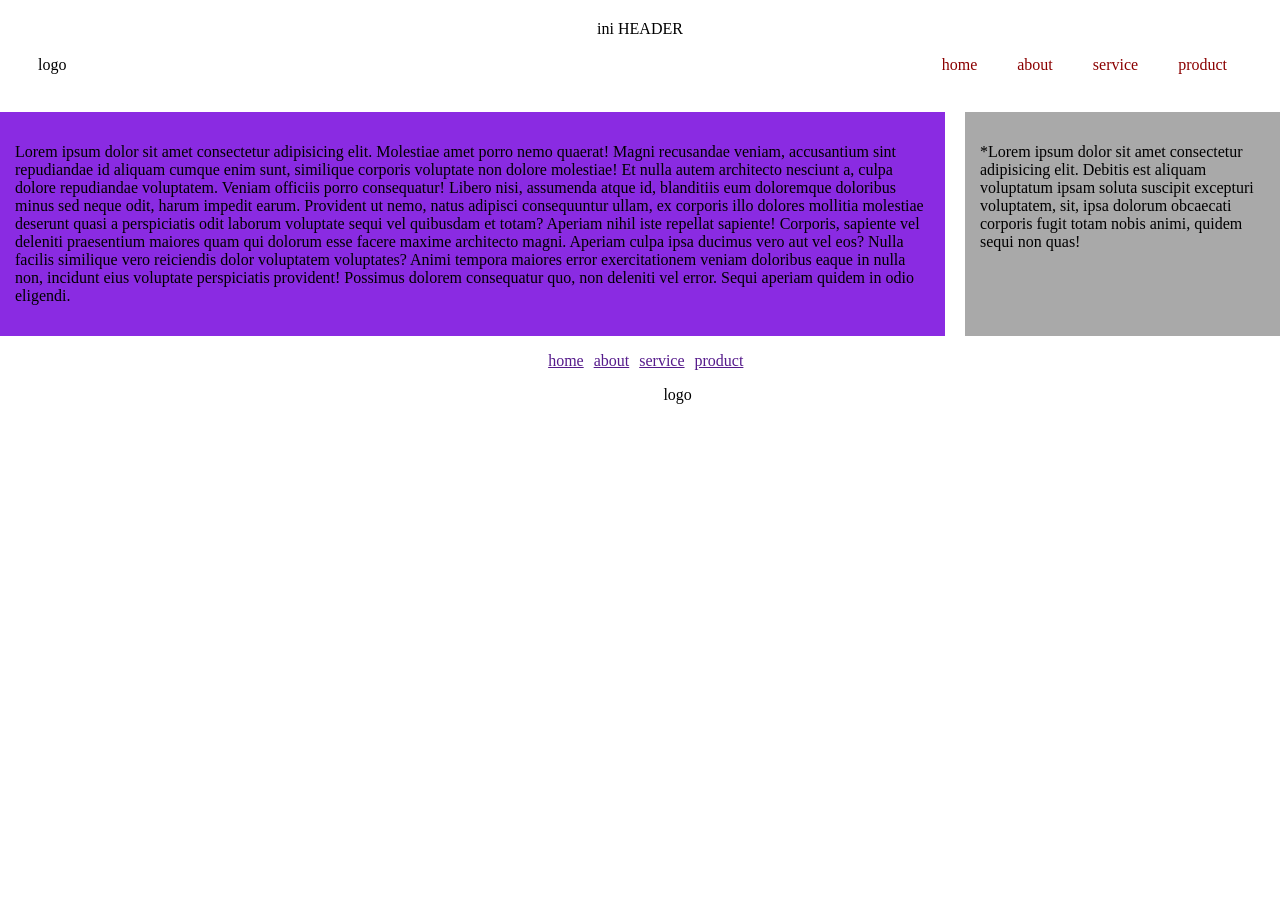
==== commit 93cca2be: "update tugas" ====
--- a/petemuan 3/index.html
+++ b/petemuan 3/index.html
@@ -48,7 +48,15 @@
         </aside>
     </section>
     <footer>
-        INI FOOTER
+        <div class="footer">
+            <ul>
+                <li><a href="">home</a></li>
+                <li><a href="">about</a></li>
+                <li><a href="">service</a></li>
+                <li><a href="">product</a></li>
+            </ul>
+        </div>
+        <div class="logo-footer">logo</div>
     </footer>
 </body>
 
--- a/petemuan 3/style/style.css
+++ b/petemuan 3/style/style.css
@@ -2,13 +2,15 @@
             margin: 0;
             padding: 0;
         }
-        header{
+
+        header {
             display: grid;
             position: relative;
             text-align: center;
             padding: 10px;
             margin: 10px
         }
+
         .kepala {
             display: flex;
             justify-content: space-between;
@@ -51,6 +53,19 @@
         }
 
         footer{
-            padding: 20px;
-            margin:10px
+            display: flex;
+            justify-content: center;
+            
+        }
+        ul{
+            display: flex;
+            justify-content: space-around;
+            gap: 10px;
+            list-style-type: none;
+        }
+        .logo-footer{
+            display: inline;
+            position: relative;
+            top: 50px;
+            right: 80px;
         }
